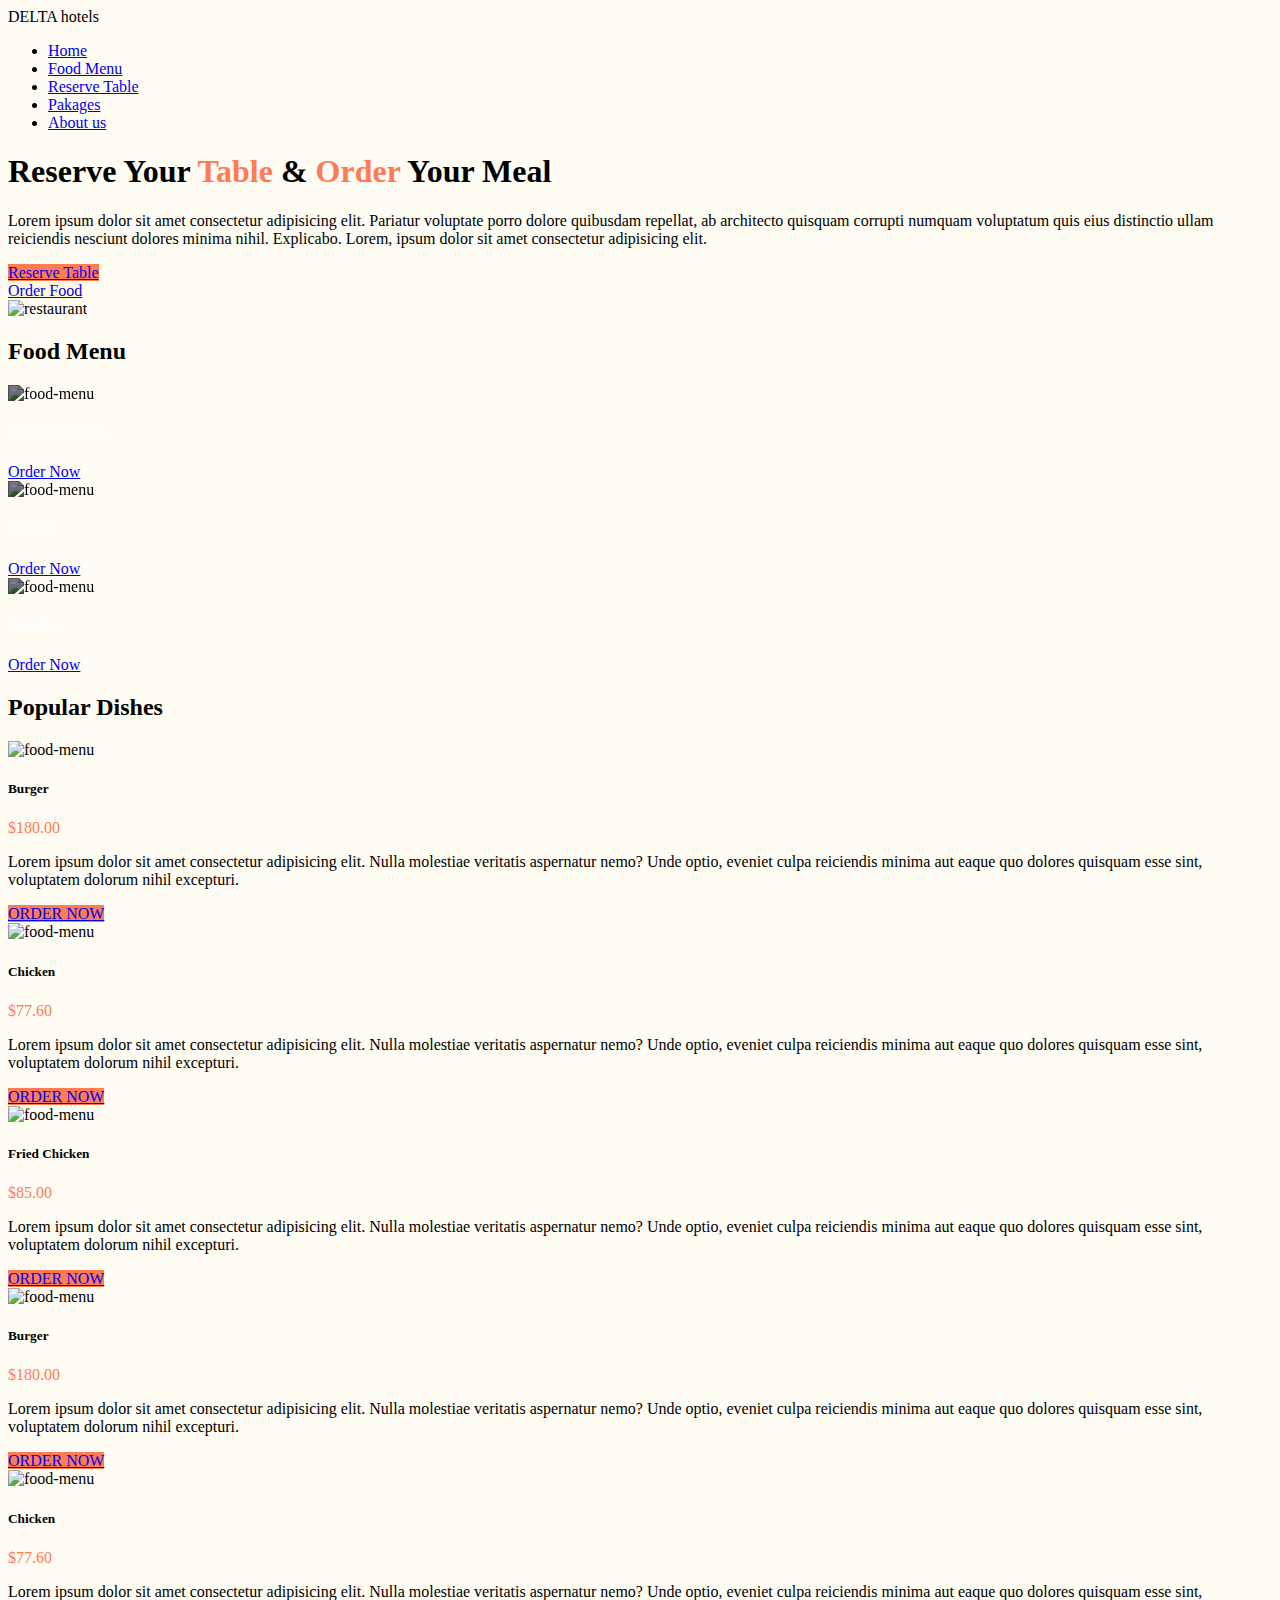
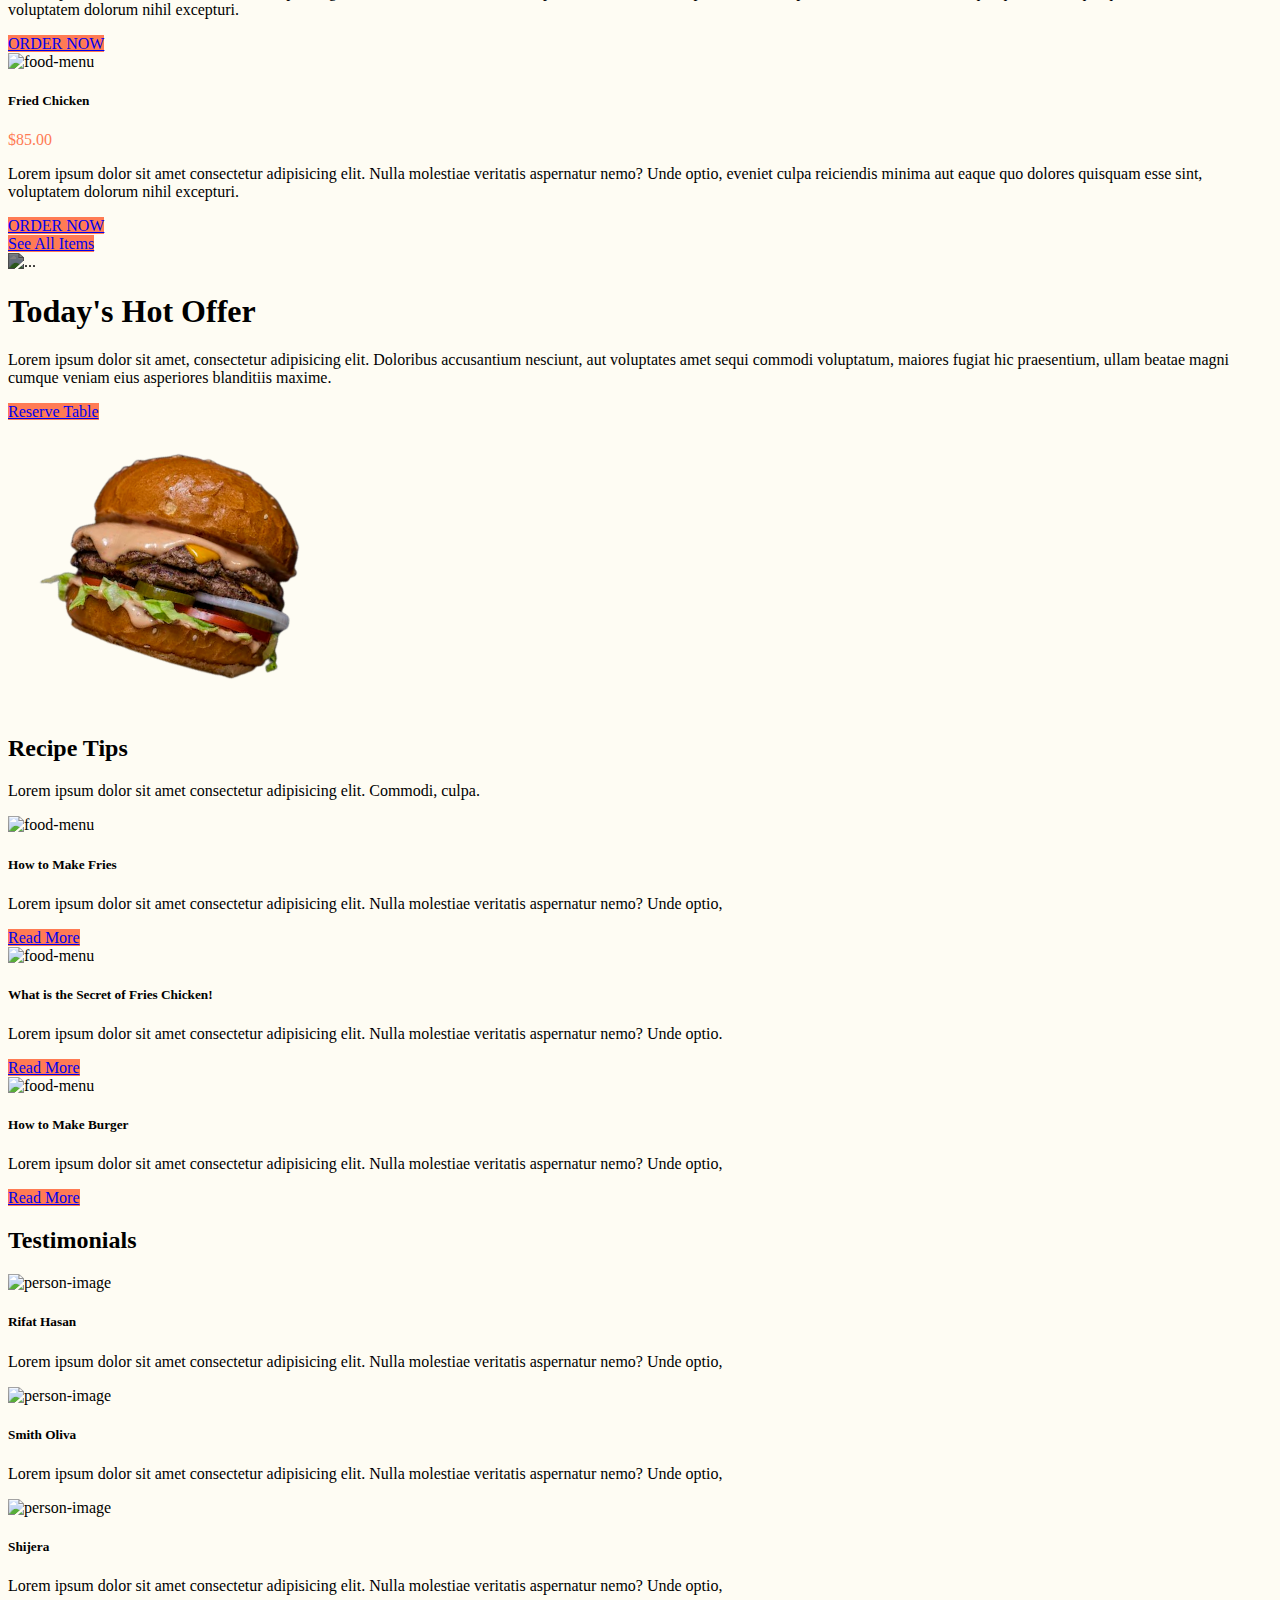
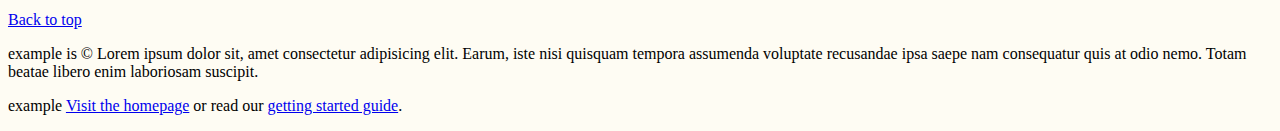
==== index.html @ fbcac727 "completed testimonials" ====
<!DOCTYPE html>
<html lang="en">
  <head>
    <meta charset="utf-8" />
    <meta name="viewport" content="width=device-width, initial-scale=1" />
    <link
      href="https://cdn.jsdelivr.net/npm/bootstrap@5.2.3/dist/css/bootstrap.min.css"
      rel="stylesheet"
      integrity="sha384-rbsA2VBKQhggwzxH7pPCaAqO46MgnOM80zW1RWuH61DGLwZJEdK2Kadq2F9CUG65"
      crossorigin="anonymous"
    />
    <link rel="stylesheet" href="styles.css" />
    <!-- font awesome -->
    <link
      rel="stylesheet"
      href="https://cdnjs.cloudflare.com/ajax/libs/font-awesome/6.2.1/css/all.min.css"
      integrity="sha512-MV7K8+y+gLIBoVD59lQIYicR65iaqukzvf/nwasF0nqhPay5w/9lJmVM2hMDcnK1OnMGCdVK+iQrJ7lzPJQd1w=="
      crossorigin="anonymous"
      referrerpolicy="no-referrer"
    />
    <title>Project01</title>
    <style>
      :root {
        --highlight-color: #ff7b54;
        --star-color: #ffe15d;
        --darker-filter: brightness(0.5);
      }

      .main-photo {
        width: 420px;
        height: 420px;
      }
    </style>
  </head>
  <body style="background: #fefcf3">
    <header class="d-flex flex-wrap justify-content-between py-3 container">
      <a>
        <span class="display-7 py-2 px-3">DELTA hotels</span>
      </a>

      <ul class="nav nav-pills">
        <li class="nav-item">
          <a href="#" class="nav-link text-danger" aria-current="page">Home</a>
        </li>
        <li class="nav-item">
          <a href="#" class="nav-link text-dark">Food Menu</a>
        </li>
        <li class="nav-item">
          <a href="#" class="nav-link text-dark">Reserve Table</a>
        </li>
        <li class="nav-item">
          <a href="#" class="nav-link text-dark">Pakages</a>
        </li>
        <li class="nav-item">
          <a href="#" class="nav-link text-dark">About us</a>
        </li>
      </ul>
    </header>

    <main>
      <!-- Main Screen -->
      <section class="container">
        <div class="row py-lg-5">
          <div class="col-md-6 mx-auto my-auto">
            <h1 class="display-3">
              Reserve Your
              <span style="color: var(--highlight-color)">Table</span> &
              <span style="color: var(--highlight-color)">Order </span>Your Meal
            </h1>
            <p class="lead text-muted">
              Lorem ipsum dolor sit amet consectetur adipisicing elit. Pariatur
              voluptate porro dolore quibusdam repellat, ab architecto quisquam
              corrupti numquam voluptatum quis eius distinctio ullam reiciendis
              nesciunt dolores minima nihil. Explicabo. Lorem, ipsum dolor sit
              amet consectetur adipisicing elit.
            </p>

            <div class="row text-center my-5">
              <div class="col">
                <a
                  href="#"
                  class="btn px-4 py-2 text-white"
                  style="background: var(--highlight-color)"
                  >Reserve Table</a
                >
              </div>
              <div class="col">
                <a
                  href="#"
                  class="btn px-4 py-2"
                  style="background-color: #fff8e1"
                  >Order Food</a
                >
              </div>
            </div>
          </div>
          <div class="col-md-6 my-auto text-center">
            <img
              src="https://images.unsplash.com/photo-1555396273-367ea4eb4db5?ixlib=rb-4.0.3&ixid=MnwxMjA3fDB8MHxwaG90by1wYWdlfHx8fGVufDB8fHx8&auto=format&fit=crop&w=1074&q=80"
              alt="restaurant"
              class="main-photo rounded-circle"
            />
          </div>
        </div>
      </section>

      <!-- Food Menu -->
      <section class="container">
        <h2 class="text-center pb-5">Food Menu</h2>
        <div class="container">
          <div class="row">
            <div class="col-md-4">
              <div class="card">
                <img
                  class="card-img"
                  src="https://images.unsplash.com/photo-1555396273-367ea4eb4db5?ixlib=rb-4.0.3&ixid=MnwxMjA3fDB8MHxwaG90by1wYWdlfHx8fGVufDB8fHx8&auto=format&fit=crop&w=1074&q=80"
                  alt="food-menu"
                  style="filter: var(--darker-filter)"
                />
                <div class="card-body card-img-overlay" style="color: white">
                  <div
                    class="text-wrap d-flex flex-column justify-content-end"
                    style="height: 100%"
                  >
                    <h4 class="card-title">Fried Chicken</h4>
                    <div class="">
                      <a
                        href="#"
                        class="card-link text-decoration-none text-white"
                        >Order Now</a
                      >
                      <i class="fa-solid fa-arrow-right"></i>
                    </div>
                  </div>
                </div>
              </div>
            </div>
            <div class="col-md-4">
              <div class="card">
                <img
                  class="card-img"
                  src="https://images.unsplash.com/photo-1555396273-367ea4eb4db5?ixlib=rb-4.0.3&ixid=MnwxMjA3fDB8MHxwaG90by1wYWdlfHx8fGVufDB8fHx8&auto=format&fit=crop&w=1074&q=80"
                  alt="food-menu"
                  style="filter: var(--darker-filter)"
                />
                <div class="card-body card-img-overlay" style="color: white">
                  <div
                    class="text-wrap d-flex flex-column justify-content-end"
                    style="height: 100%"
                  >
                    <h4 class="card-title">Burger</h4>
                    <div class="">
                      <a
                        href="#"
                        class="card-link text-decoration-none text-white"
                        >Order Now</a
                      >
                      <i class="fa-solid fa-arrow-right"></i>
                    </div>
                  </div>
                </div>
              </div>
            </div>
            <div class="col-md-4">
              <div class="card">
                <img
                  class="card-img bd"
                  src="https://images.unsplash.com/photo-1555396273-367ea4eb4db5?ixlib=rb-4.0.3&ixid=MnwxMjA3fDB8MHxwaG90by1wYWdlfHx8fGVufDB8fHx8&auto=format&fit=crop&w=1074&q=80"
                  alt="food-menu"
                  style="filter: var(--darker-filter)"
                />
                <div class="card-body card-img-overlay" style="color: white">
                  <div
                    class="text-wrap d-flex flex-column justify-content-end"
                    style="height: 100%"
                  >
                    <h4 class="card-title">Noodles</h4>
                    <div class="">
                      <a
                        href="#"
                        class="card-link text-decoration-none text-white"
                        >Order Now</a
                      >
                      <i class="fa-solid fa-arrow-right"></i>
                    </div>
                  </div>
                </div>
              </div>
            </div>
          </div>
        </div>
        <div class="pt-5 text-center">
          <i
            class="fa-regular fa-circle px-1"
            style="color: var(--highlight-color)"
          ></i>
          <i
            class="fa-solid fa-circle px-1"
            style="color: var(--highlight-color)"
          ></i>
          <i
            class="fa-regular fa-circle px-1"
            style="color: var(--highlight-color)"
          ></i>
          <i
            class="fa-regular fa-circle px-1"
            style="color: var(--highlight-color)"
          ></i>
        </div>
      </section>

      <!-- Popular Dishes -->
      <section class="pt-lg-5">
        <h2 class="text-center py-5">Popular Dishes</h2>
        <div class="container">
          <div class="row">
            <div class="col-md-4">
              <div class="card shadow-lg">
                <img
                  class="card-img"
                  src="https://images.unsplash.com/photo-1504674900247-0877df9cc836?ixlib=rb-4.0.3&ixid=MnwxMjA3fDB8MHxwaG90by1wYWdlfHx8fGVufDB8fHx8&auto=format&fit=crop&w=870&q=80"
                  alt="food-menu"
                />
                <div class="card-body card-img-top">
                  <div class="d-flex justify-content-between pb-1">
                    <h5 class="card-title">Burger</h5>
                    <span style="color: var(--highlight-color)">$180.00</span>
                  </div>
                  <p class="card-text">
                    Lorem ipsum dolor sit amet consectetur adipisicing elit.
                    Nulla molestiae veritatis aspernatur nemo? Unde optio,
                    eveniet culpa reiciendis minima aut eaque quo dolores
                    quisquam esse sint, voluptatem dolorum nihil excepturi.
                  </p>
                  <div class="d-grid gap-1">
                    <a
                      href="#"
                      class="btn text-white py-2"
                      style="background: var(--highlight-color)"
                      >ORDER NOW</a
                    >
                  </div>
                </div>
              </div>
            </div>
            <div class="col-md-4">
              <div class="card shadow-lg">
                <img
                  class="card-img"
                  src="https://images.unsplash.com/photo-1504674900247-0877df9cc836?ixlib=rb-4.0.3&ixid=MnwxMjA3fDB8MHxwaG90by1wYWdlfHx8fGVufDB8fHx8&auto=format&fit=crop&w=870&q=80"
                  alt="food-menu"
                />
                <div class="card-body card-img-top">
                  <div class="d-flex justify-content-between pb-1">
                    <h5 class="card-title">Chicken</h5>
                    <span style="color: var(--highlight-color)">$77.60</span>
                  </div>
                  <p class="card-text">
                    Lorem ipsum dolor sit amet consectetur adipisicing elit.
                    Nulla molestiae veritatis aspernatur nemo? Unde optio,
                    eveniet culpa reiciendis minima aut eaque quo dolores
                    quisquam esse sint, voluptatem dolorum nihil excepturi.
                  </p>
                  <div class="d-grid gap-1">
                    <a
                      href="#"
                      class="btn text-white py-2"
                      style="background: var(--highlight-color)"
                      >ORDER NOW</a
                    >
                  </div>
                </div>
              </div>
            </div>
            <div class="col-md-4">
              <div class="card shadow-lg">
                <img
                  class="card-img"
                  src="https://images.unsplash.com/photo-1504674900247-0877df9cc836?ixlib=rb-4.0.3&ixid=MnwxMjA3fDB8MHxwaG90by1wYWdlfHx8fGVufDB8fHx8&auto=format&fit=crop&w=870&q=80"
                  alt="food-menu"
                />
                <div class="card-body card-img-top">
                  <div class="d-flex justify-content-between pb-1">
                    <h5 class="card-title">Fried Chicken</h5>
                    <span style="color: var(--highlight-color)">$85.00</span>
                  </div>
                  <p class="card-text">
                    Lorem ipsum dolor sit amet consectetur adipisicing elit.
                    Nulla molestiae veritatis aspernatur nemo? Unde optio,
                    eveniet culpa reiciendis minima aut eaque quo dolores
                    quisquam esse sint, voluptatem dolorum nihil excepturi.
                  </p>
                  <div class="d-grid gap-1">
                    <a
                      href="#"
                      class="btn text-white py-2"
                      style="background: var(--highlight-color)"
                      >ORDER NOW</a
                    >
                  </div>
                </div>
              </div>
            </div>
          </div>

          <div class="row pt-4">
            <div class="col-md-4">
              <div class="card shadow-lg">
                <img
                  class="card-img"
                  src="https://images.unsplash.com/photo-1504674900247-0877df9cc836?ixlib=rb-4.0.3&ixid=MnwxMjA3fDB8MHxwaG90by1wYWdlfHx8fGVufDB8fHx8&auto=format&fit=crop&w=870&q=80"
                  alt="food-menu"
                />
                <div class="card-body card-img-top">
                  <div class="d-flex justify-content-between pb-1">
                    <h5 class="card-title">Burger</h5>
                    <span style="color: var(--highlight-color)">$180.00</span>
                  </div>
                  <p class="card-text">
                    Lorem ipsum dolor sit amet consectetur adipisicing elit.
                    Nulla molestiae veritatis aspernatur nemo? Unde optio,
                    eveniet culpa reiciendis minima aut eaque quo dolores
                    quisquam esse sint, voluptatem dolorum nihil excepturi.
                  </p>
                  <div class="d-grid gap-1">
                    <a
                      href="#"
                      class="btn text-white py-2"
                      style="background: var(--highlight-color)"
                      >ORDER NOW</a
                    >
                  </div>
                </div>
              </div>
            </div>
            <div class="col-md-4">
              <div class="card shadow-lg">
                <img
                  class="card-img"
                  src="https://images.unsplash.com/photo-1504674900247-0877df9cc836?ixlib=rb-4.0.3&ixid=MnwxMjA3fDB8MHxwaG90by1wYWdlfHx8fGVufDB8fHx8&auto=format&fit=crop&w=870&q=80"
                  alt="food-menu"
                />
                <div class="card-body card-img-top">
                  <div class="d-flex justify-content-between pb-1">
                    <h5 class="card-title">Chicken</h5>
                    <span style="color: var(--highlight-color)">$77.60</span>
                  </div>
                  <p class="card-text">
                    Lorem ipsum dolor sit amet consectetur adipisicing elit.
                    Nulla molestiae veritatis aspernatur nemo? Unde optio,
                    eveniet culpa reiciendis minima aut eaque quo dolores
                    quisquam esse sint, voluptatem dolorum nihil excepturi.
                  </p>
                  <div class="d-grid gap-1">
                    <a
                      href="#"
                      class="btn text-white py-2"
                      style="background: var(--highlight-color)"
                      >ORDER NOW</a
                    >
                  </div>
                </div>
              </div>
            </div>
            <div class="col-md-4">
              <div class="card shadow-lg">
                <img
                  class="card-img bd"
                  src="https://images.unsplash.com/photo-1504674900247-0877df9cc836?ixlib=rb-4.0.3&ixid=MnwxMjA3fDB8MHxwaG90by1wYWdlfHx8fGVufDB8fHx8&auto=format&fit=crop&w=870&q=80"
                  alt="food-menu"
                />
                <div class="card-body card-img-top">
                  <div class="d-flex justify-content-between pb-1">
                    <h5 class="card-title">Fried Chicken</h5>
                    <span style="color: var(--highlight-color)">$85.00</span>
                  </div>
                  <p class="card-text">
                    Lorem ipsum dolor sit amet consectetur adipisicing elit.
                    Nulla molestiae veritatis aspernatur nemo? Unde optio,
                    eveniet culpa reiciendis minima aut eaque quo dolores
                    quisquam esse sint, voluptatem dolorum nihil excepturi.
                  </p>
                  <div class="d-grid gap-1">
                    <a
                      href="#"
                      class="btn text-white py-2"
                      style="background: var(--highlight-color)"
                      >ORDER NOW</a
                    >
                  </div>
                </div>
              </div>
            </div>
          </div>
        </div>
        <div class="row py-5 text-center">
          <div class="col-md-12">
            <a
              href="#"
              class="btn px-5 py-3 text-white"
              style="background: var(--highlight-color)"
              >See All Items</a
            >
          </div>
        </div>
      </section>

      <!-- Today's Hot Offer -->
      <section>
        <div class="card">
          <img
            src="https://images.unsplash.com/photo-1552566626-52f8b828add9?ixlib=rb-4.0.3&ixid=MnwxMjA3fDB8MHxwaG90by1wYWdlfHx8fGVufDB8fHx8&auto=format&fit=crop&w=870&q=80"
            class="img-fluid"
            alt="..."
            style="width: 100%; height: 330px; filter: var(--darker-filter)"
          />
          <div class="container card-body card-img-overlay text-white">
            <div class="row">
              <div class="col-md-5 my-auto">
                <h1>Today's Hot Offer</h1>
                <p>
                  Lorem ipsum dolor sit amet, consectetur adipisicing elit.
                  Doloribus accusantium nesciunt, aut voluptates amet sequi
                  commodi voluptatum, maiores fugiat hic praesentium, ullam
                  beatae magni cumque veniam eius asperiores blanditiis maxime.
                </p>
                <a
                  href="#"
                  class="btn px-4 py-2 text-white"
                  style="background: var(--highlight-color)"
                  >Reserve Table</a
                >
              </div>
              <div class="col-md-4 offset-3 text-center my-auto">
                <img
                  src="burger.png"
                  alt="burger images"
                  style="transform: rotate(0.05turn); width: 350px"
                />
              </div>
            </div>
          </div>
        </div>
      </section>

      <!-- Recie Tips -->
      <section class="pt-5">
        <div class="text-center pb-2">
          <h2>Recipe Tips</h2>
          <p>
            Lorem ipsum dolor sit amet consectetur adipisicing elit. Commodi,
            culpa.
          </p>
        </div>
        <div class="container">
          <div class="row">
            <div class="col-md-4">
              <div class="card shadow-lg">
                <img
                  class="card-img"
                  src="https://images.unsplash.com/photo-1504674900247-0877df9cc836?ixlib=rb-4.0.3&ixid=MnwxMjA3fDB8MHxwaG90by1wYWdlfHx8fGVufDB8fHx8&auto=format&fit=crop&w=870&q=80"
                  alt="food-menu"
                />
                <div class="card-body card-img-top">
                  <div class="pb-1">
                    <h5 class="card-title">How to Make Fries</h5>
                  </div>
                  <p class="card-text">
                    Lorem ipsum dolor sit amet consectetur adipisicing elit.
                    Nulla molestiae veritatis aspernatur nemo? Unde optio,
                  </p>
                  <div>
                    <a
                      href="#"
                      class="btn text-white px-4 py-2"
                      style="background: var(--highlight-color)"
                      >Read More</a
                    >
                  </div>
                </div>
              </div>
            </div>
            <div class="col-md-4">
              <div class="card shadow-lg">
                <img
                  class="card-img"
                  src="https://images.unsplash.com/photo-1504674900247-0877df9cc836?ixlib=rb-4.0.3&ixid=MnwxMjA3fDB8MHxwaG90by1wYWdlfHx8fGVufDB8fHx8&auto=format&fit=crop&w=870&q=80"
                  alt="food-menu"
                />
                <div class="card-body card-img-top">
                  <div class="pb-1">
                    <h5 class="card-title">
                      What is the Secret of Fries Chicken!
                    </h5>
                  </div>
                  <p class="card-text">
                    Lorem ipsum dolor sit amet consectetur adipisicing elit.
                    Nulla molestiae veritatis aspernatur nemo? Unde optio.
                  </p>
                  <div class="">
                    <a
                      href="#"
                      class="btn text-white px-4 py-2"
                      style="background: var(--highlight-color)"
                      >Read More</a
                    >
                  </div>
                </div>
              </div>
            </div>
            <div class="col-md-4">
              <div class="card shadow-lg">
                <img
                  class="card-img"
                  src="https://images.unsplash.com/photo-1504674900247-0877df9cc836?ixlib=rb-4.0.3&ixid=MnwxMjA3fDB8MHxwaG90by1wYWdlfHx8fGVufDB8fHx8&auto=format&fit=crop&w=870&q=80"
                  alt="food-menu"
                />
                <div class="card-body card-img-top">
                  <div class="pb-1">
                    <h5 class="card-title">How to Make Burger</h5>
                  </div>
                  <p class="card-text">
                    Lorem ipsum dolor sit amet consectetur adipisicing elit.
                    Nulla molestiae veritatis aspernatur nemo? Unde optio,
                  </p>
                  <div class="">
                    <a
                      href="#"
                      class="btn text-white px-4 py-2"
                      style="background: var(--highlight-color)"
                      >Read More</a
                    >
                  </div>
                </div>
              </div>
            </div>
          </div>
        </div>
        <div class="p-5 text-center">
          <i
            class="fa-regular fa-circle px-1"
            style="color: var(--highlight-color)"
          ></i>
          <i
            class="fa-solid fa-circle px-1"
            style="color: var(--highlight-color)"
          ></i>
          <i
            class="fa-regular fa-circle px-1"
            style="color: var(--highlight-color)"
          ></i>
        </div>
      </section>

      <!-- Testimonials -->
      <section class="text-center pt-5">
        <div class="pb-3">
          <h2>Testimonials</h2>
        </div>
        <div class="container">
          <div class="row">
            <div class="col-md-4">
              <div class="card shadow-lg">
                <img
                  class="card-img"
                  src="https://images.unsplash.com/photo-1438761681033-6461ffad8d80?ixlib=rb-4.0.3&ixid=MnwxMjA3fDB8MHxwaG90by1wYWdlfHx8fGVufDB8fHx8&auto=format&fit=crop&w=1170&q=80"
                  alt="person-image"
                />
                <div class="card-body card-img-top">
                  <div class="pb-1">
                    <h5 class="card-title">Rifat Hasan</h5>
                  </div>
                  <p class="card-text">
                    Lorem ipsum dolor sit amet consectetur adipisicing elit.
                    Nulla molestiae veritatis aspernatur nemo? Unde optio,
                  </p>
                  <div style="color: var(--star-color)">
                    <i class="fa-sharp fa-solid fa-star"></i>
                    <i class="fa-sharp fa-solid fa-star"></i>
                    <i class="fa-sharp fa-solid fa-star"></i>
                    <i class="fa-sharp fa-solid fa-star"></i>
                    <i class="fa-sharp fa-solid fa-star"></i>
                  </div>
                </div>
              </div>
            </div>
            <div class="col-md-4">
              <div class="card shadow-lg">
                <img
                  class="card-img"
                  src="https://images.unsplash.com/photo-1438761681033-6461ffad8d80?ixlib=rb-4.0.3&ixid=MnwxMjA3fDB8MHxwaG90by1wYWdlfHx8fGVufDB8fHx8&auto=format&fit=crop&w=1170&q=80"
                  alt="person-image"
                />
                <div class="card-body card-img-top">
                  <div class="pb-1">
                    <h5 class="card-title">Smith Oliva</h5>
                  </div>
                  <p class="card-text">
                    Lorem ipsum dolor sit amet consectetur adipisicing elit.
                    Nulla molestiae veritatis aspernatur nemo? Unde optio,
                  </p>
                  <div style="color: var(--star-color)">
                    <i class="fa-sharp fa-solid fa-star"></i>
                    <i class="fa-sharp fa-solid fa-star"></i>
                    <i class="fa-sharp fa-solid fa-star"></i>
                    <i class="fa-sharp fa-solid fa-star"></i>
                    <i class="fa-sharp fa-solid fa-star"></i>
                  </div>
                </div>
              </div>
            </div>
            <div class="col-md-4">
              <div class="card shadow-lg">
                <img
                  class="card-img"
                  src="https://images.unsplash.com/photo-1438761681033-6461ffad8d80?ixlib=rb-4.0.3&ixid=MnwxMjA3fDB8MHxwaG90by1wYWdlfHx8fGVufDB8fHx8&auto=format&fit=crop&w=1170&q=80"
                  alt="person-image"
                />
                <div class="card-body card-img-top">
                  <div class="pb-1">
                    <h5 class="card-title">Shijera</h5>
                  </div>
                  <p class="card-text">
                    Lorem ipsum dolor sit amet consectetur adipisicing elit.
                    Nulla molestiae veritatis aspernatur nemo? Unde optio,
                  </p>
                  <div style="color: var(--star-color)">
                    <i class="fa-sharp fa-solid fa-star"></i>
                    <i class="fa-sharp fa-solid fa-star"></i>
                    <i class="fa-sharp fa-solid fa-star"></i>
                    <i class="fa-sharp fa-solid fa-star"></i>
                    <i class="fa-sharp fa-solid fa-star"></i>
                  </div>
                </div>
              </div>
            </div>
          </div>
        </div>
        <div class="p-5 text-center">
          <i
            class="fa-regular fa-circle px-1"
            style="color: var(--highlight-color)"
          ></i>
          <i
            class="fa-solid fa-circle px-1"
            style="color: var(--highlight-color)"
          ></i>
          <i
            class="fa-regular fa-circle px-1"
            style="color: var(--highlight-color)"
          ></i>
        </div>
      </section>
    </main>

    <footer class="text-muted py-5 bg-white">
      <div class="container">
        <p class="float-end mb-1">
          <a href="#">Back to top</a>
        </p>
        <p class="mb-1">
          example is &copy; Lorem ipsum dolor sit, amet consectetur adipisicing
          elit. Earum, iste nisi quisquam tempora assumenda voluptate recusandae
          ipsa saepe nam consequatur quis at odio nemo. Totam beatae libero enim
          laboriosam suscipit.
        </p>
        <p class="mb-0">
          example <a href="/">Visit the homepage</a> or read our
          <a href="/docs/5.3/getting-started/introduction/"
            >getting started guide</a
          >.
        </p>
      </div>
    </footer>
    <!-- bootstrap(JS) -->
    <script
      src="https://cdn.jsdelivr.net/npm/bootstrap@5.2.3/dist/js/bootstrap.bundle.min.js"
      integrity="sha384-kenU1KFdBIe4zVF0s0G1M5b4hcpxyD9F7jL+jjXkk+Q2h455rYXK/7HAuoJl+0I4"
      crossorigin="anonymous"
    ></script>
  </body>
</html>
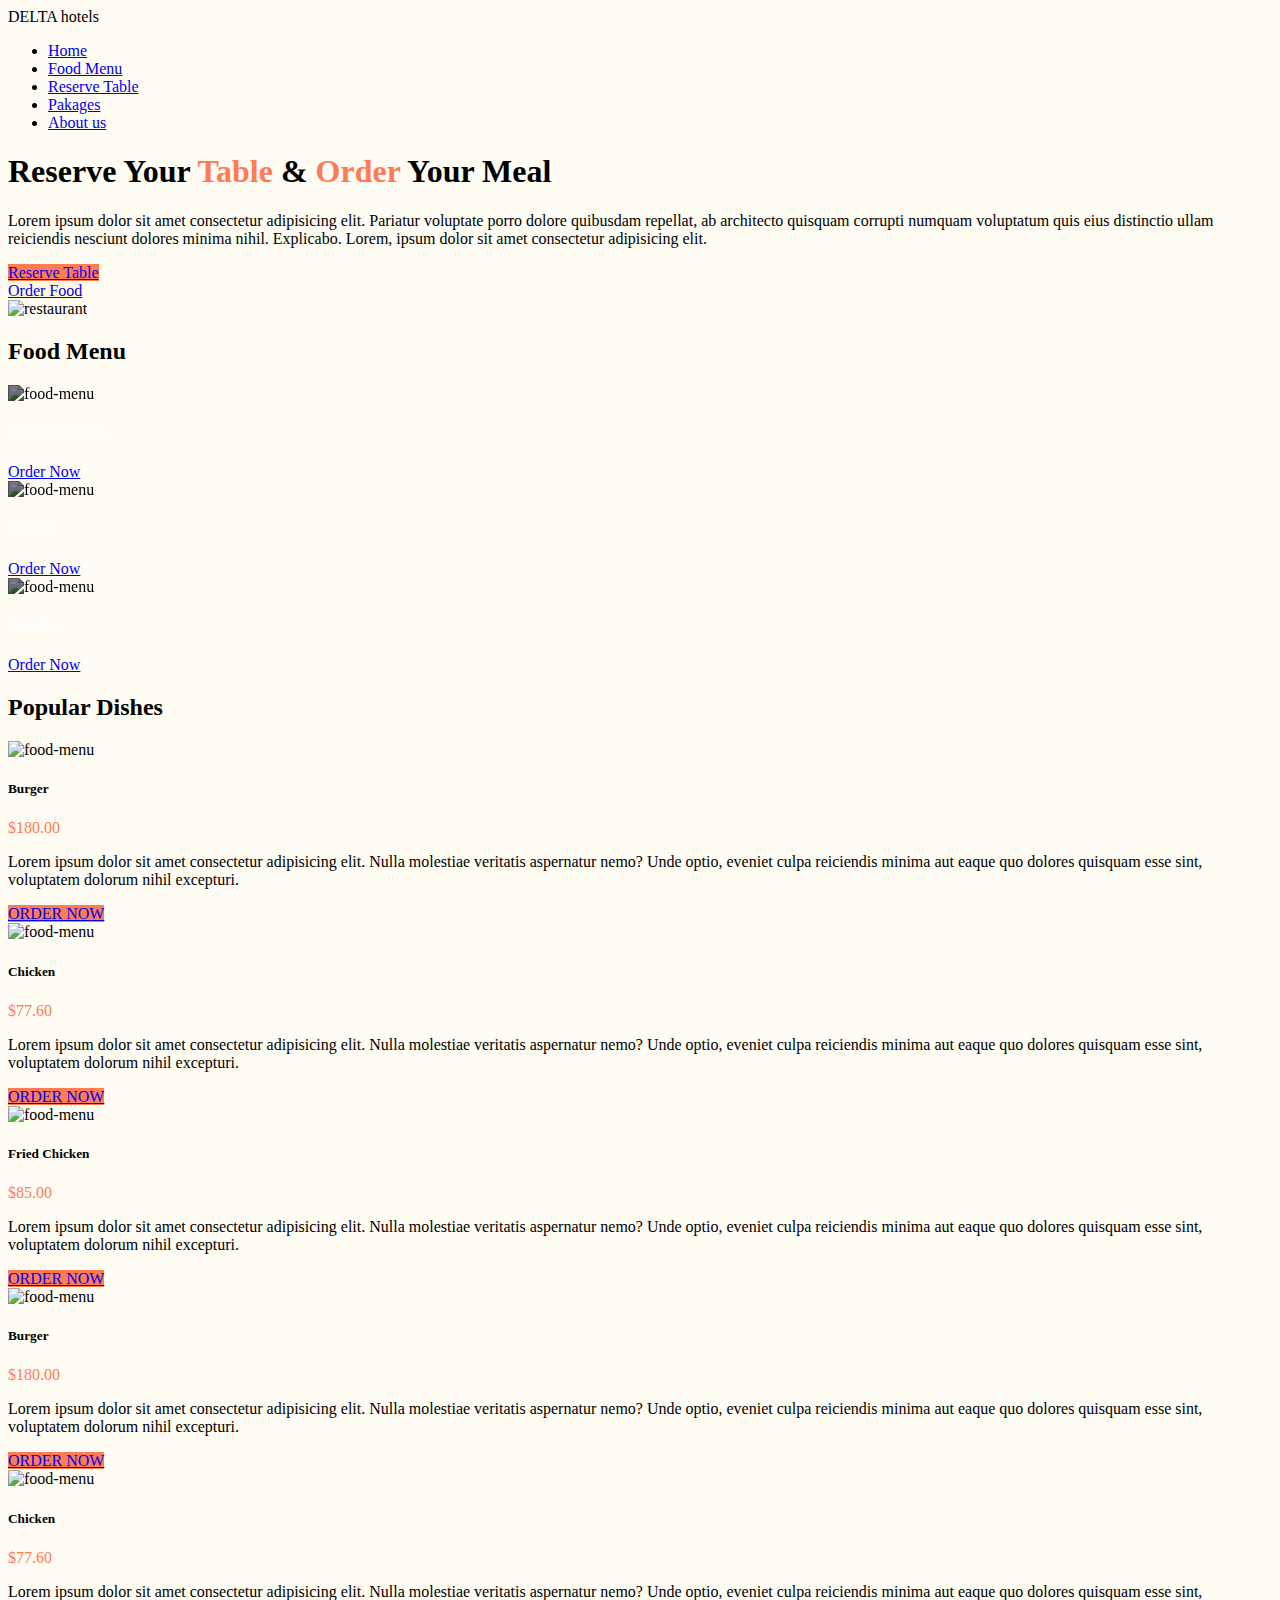
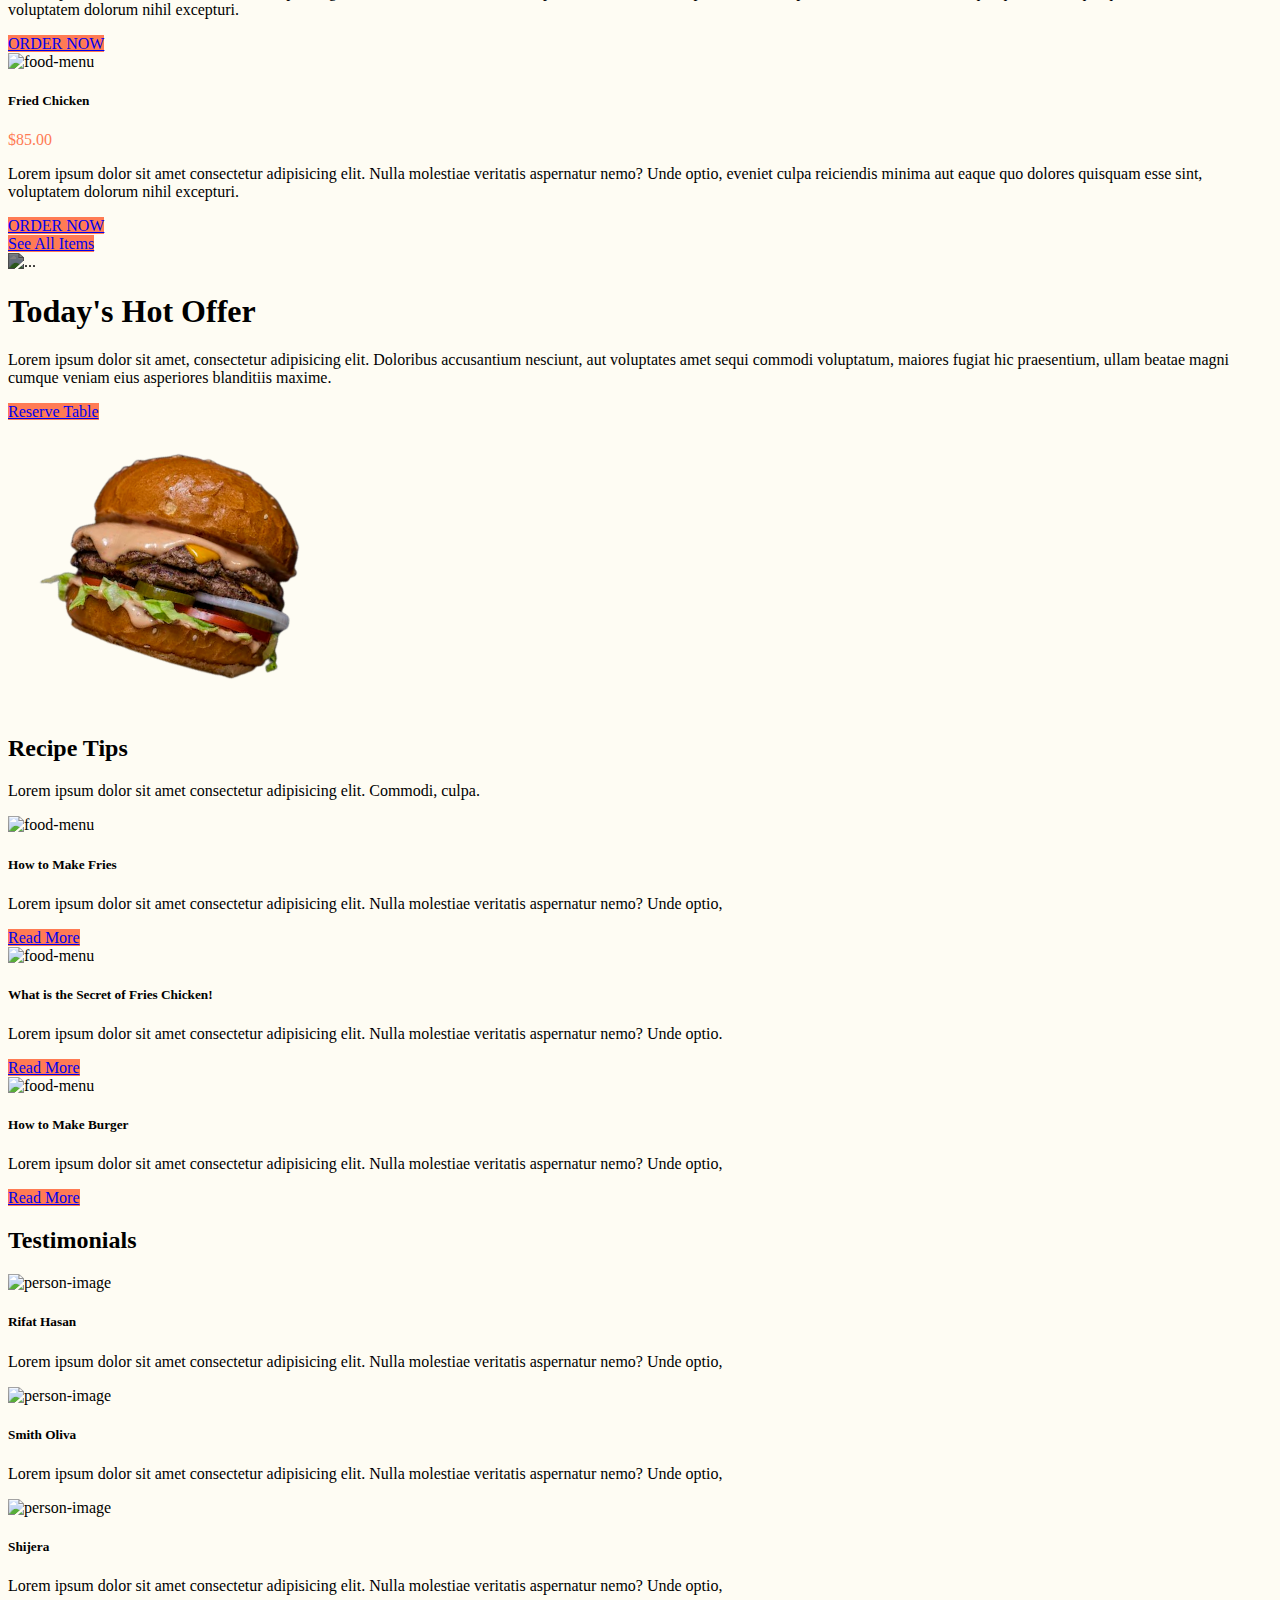
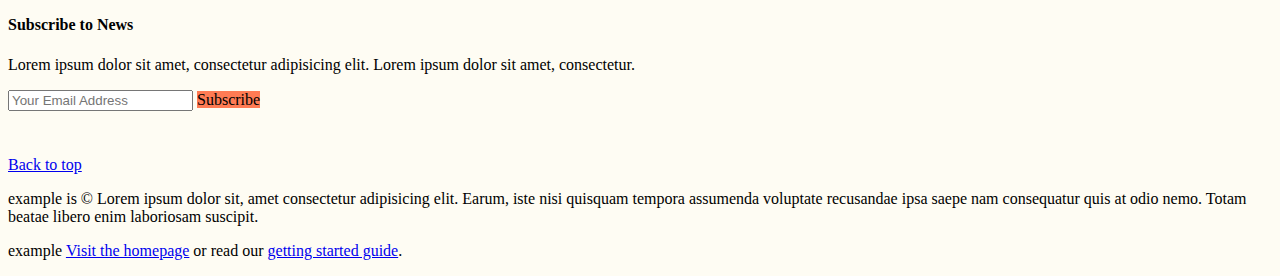
==== commit b72489e0: "add subscribe to news section" ====
--- a/index.html
+++ b/index.html
@@ -651,6 +651,36 @@
           ></i>
         </div>
       </section>
+
+      <!-- Subscribe to News -->
+      <section class="container pb-5">
+        <div class="row">
+          <div class="col-md-5 offset-1 m-auto">
+            <h4>Subscribe to News</h4>
+            <p>
+              Lorem ipsum dolor sit amet, consectetur adipisicing elit. Lorem
+              ipsum dolor sit amet, consectetur.
+            </p>
+          </div>
+          <div class="col-md-5 offset-1 m-auto">
+            <div class="input-group mb-3" style="height: 50px">
+              <input
+                type="text"
+                class="form-control"
+                placeholder="Your Email Address"
+                aria-label="Your Email Address"
+                aria-describedby="basic-addon2"
+              />
+              <span
+                class="input-group-text p-3 text-white"
+                id="basic-addon2"
+                style="background: var(--highlight-color)"
+                >Subscribe</span
+              >
+            </div>
+          </div>
+        </div>
+      </section>
     </main>
 
     <footer class="text-muted py-5 bg-white">
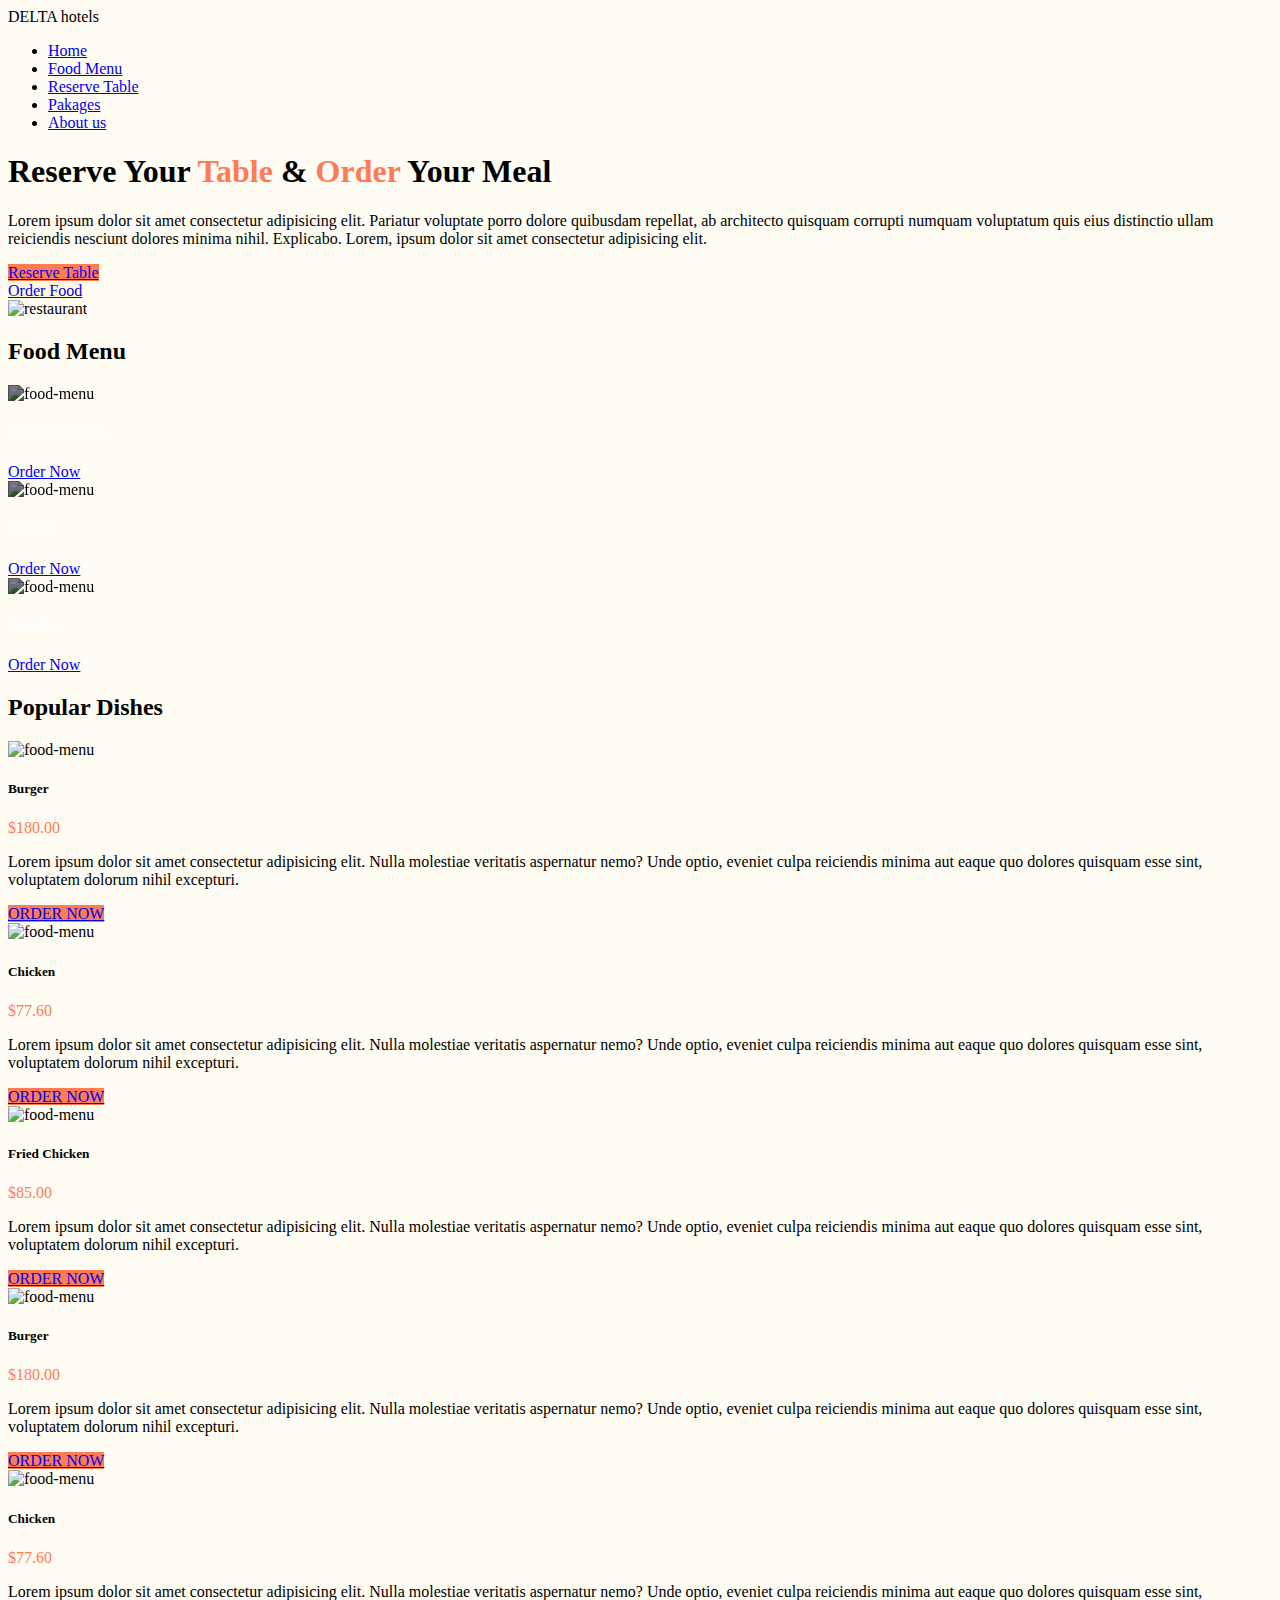
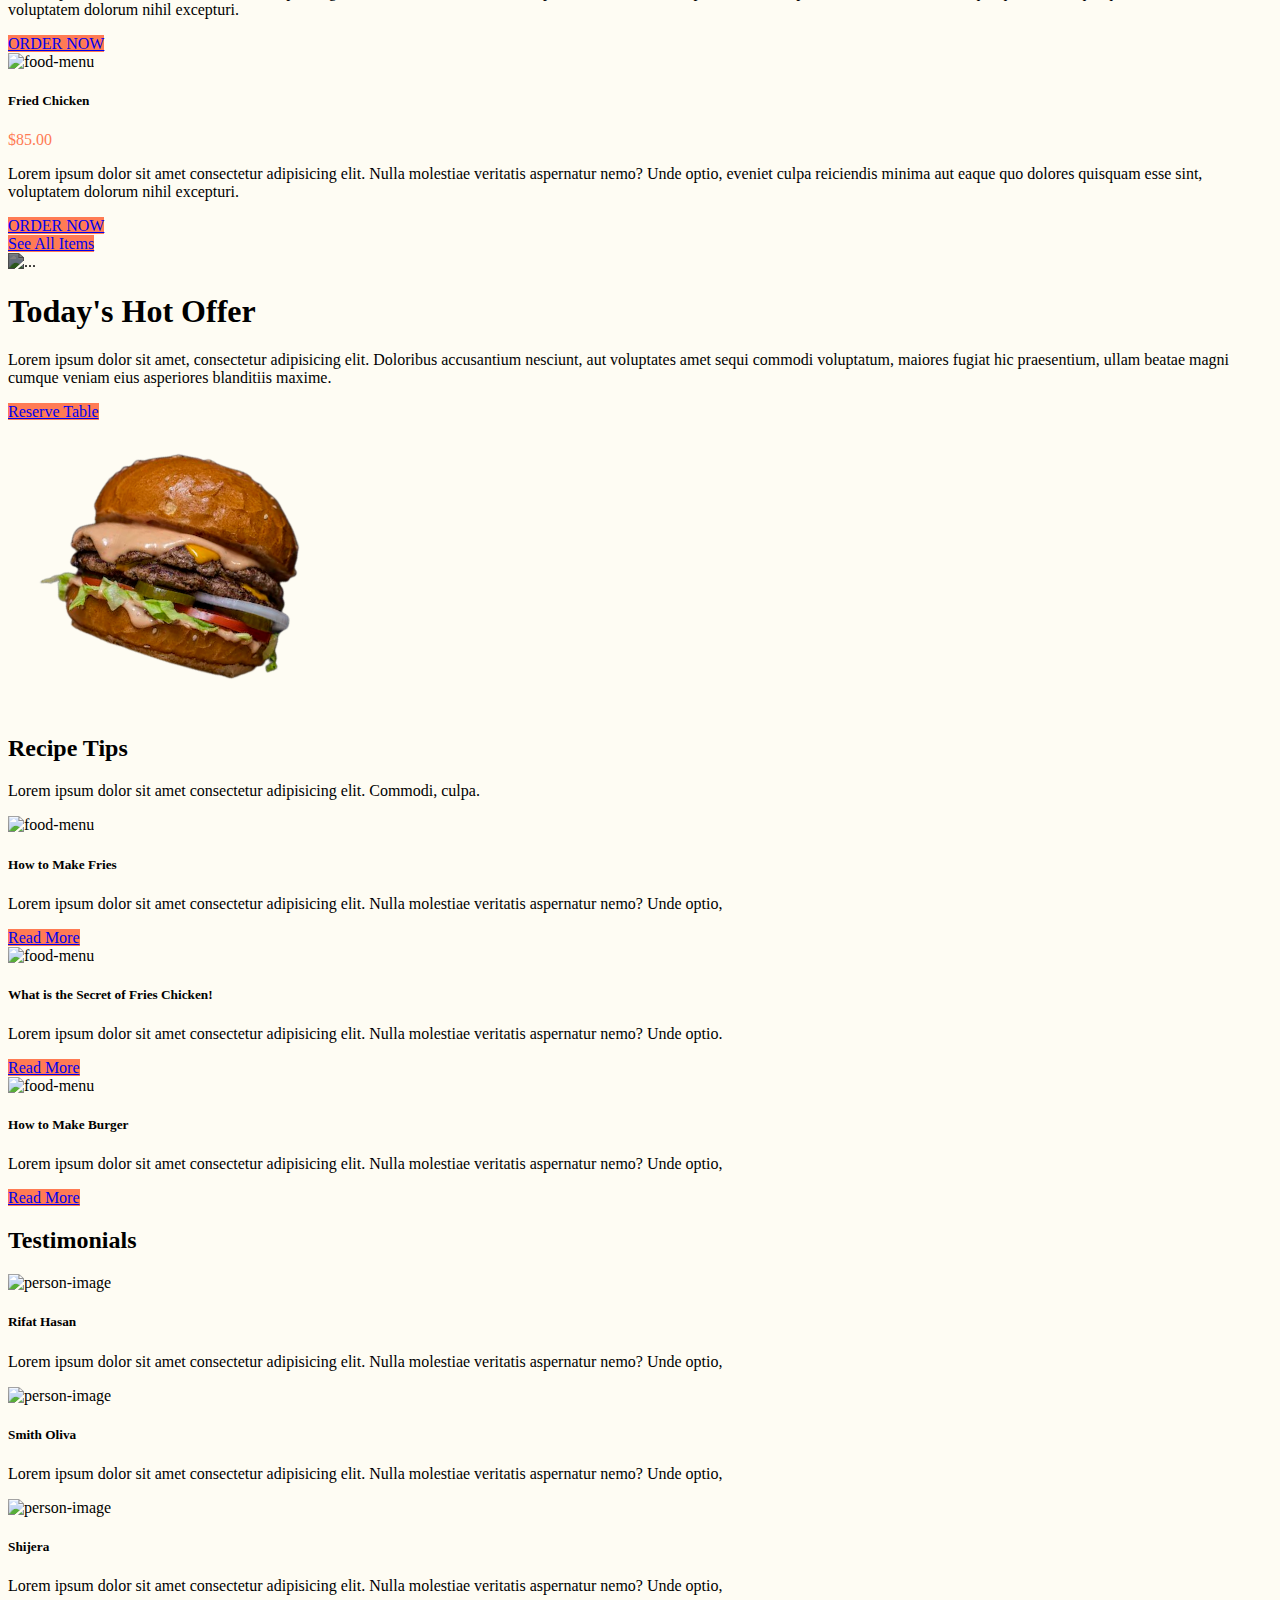
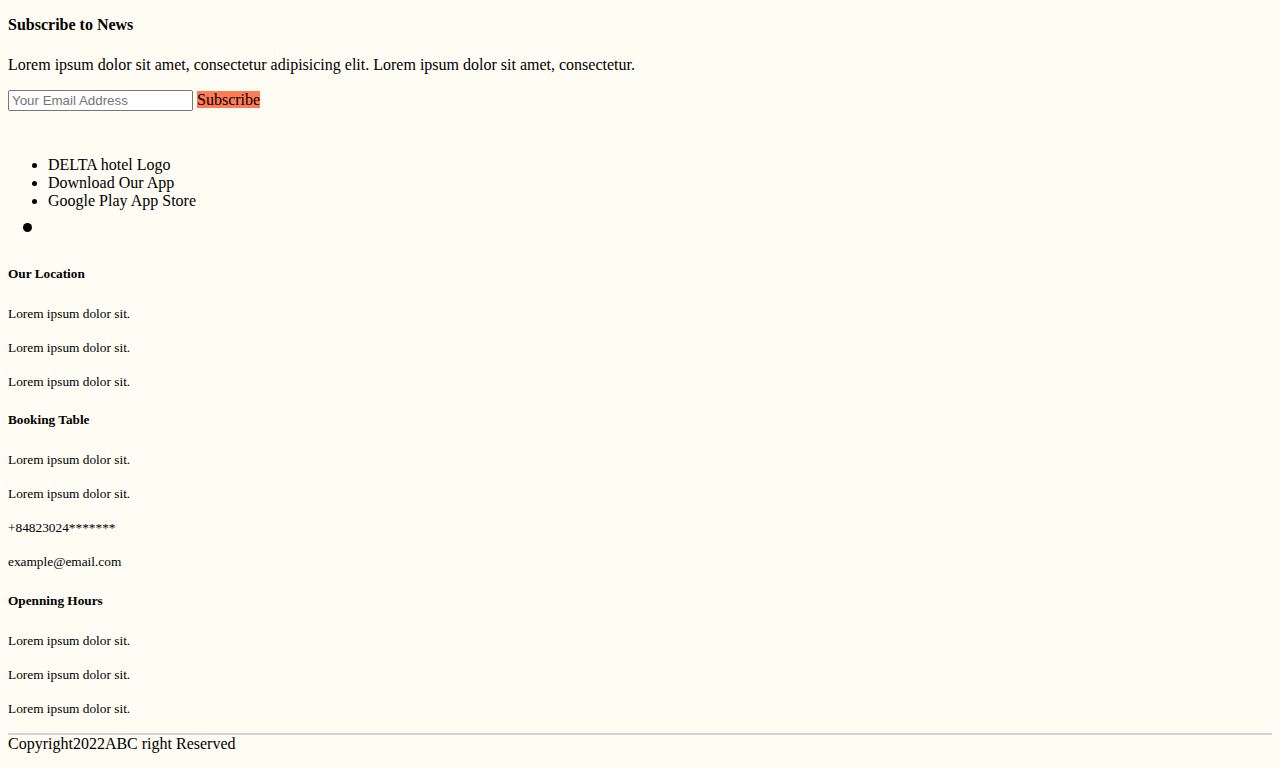
==== commit 527f413a: "add footer" ====
--- a/index.html
+++ b/index.html
@@ -683,25 +683,51 @@
       </section>
     </main>
 
-    <footer class="text-muted py-5 bg-white">
+    <!-- Footer -->
+
+    <footer class="text-muted pt-5 bg-white">
       <div class="container">
-        <p class="float-end mb-1">
-          <a href="#">Back to top</a>
-        </p>
-        <p class="mb-1">
-          example is &copy; Lorem ipsum dolor sit, amet consectetur adipisicing
-          elit. Earum, iste nisi quisquam tempora assumenda voluptate recusandae
-          ipsa saepe nam consequatur quis at odio nemo. Totam beatae libero enim
-          laboriosam suscipit.
-        </p>
-        <p class="mb-0">
-          example <a href="/">Visit the homepage</a> or read our
-          <a href="/docs/5.3/getting-started/introduction/"
-            >getting started guide</a
-          >.
-        </p>
+        <div class="row">
+          <div class="col-md-5 offset-1">
+            <ul class="list-inline">
+              <li class="py-1">DELTA hotel Logo</li>
+              <li class="py-1">Download Our App</li>
+              <li class="py-1">
+                <span>Google Play</span>
+                <span>App Store</span>
+              </li>
+              <li class="py-1" style="font-size: 30px">
+                <i class="fa-brands fa-square-facebook"></i>
+                <i class="fa-brands fa-linkedin"></i>
+                <i class="fa-brands fa-square-instagram"></i>
+                <i class="fa-brands fa-square-twitter"></i>
+              </li>
+            </ul>
+          </div>
+          <div class="col-md-2">
+            <h5>Our Location</h5>
+            <p><small>Lorem ipsum dolor sit.</small></p>
+            <p><small>Lorem ipsum dolor sit.</small></p>
+            <p><small>Lorem ipsum dolor sit.</small></p>
+          </div>
+          <div class="col-md-2">
+            <h5>Booking Table</h5>
+            <p><small>Lorem ipsum dolor sit.</small></p>
+            <p><small>Lorem ipsum dolor sit.</small></p>
+            <p><small>+84823024*******</small></p>
+            <p><small>example@email.com</small></p>
+          </div>
+          <div class="col-md-2">
+            <h5>Openning Hours</h5>
+            <p><small>Lorem ipsum dolor sit.</small></p>
+            <p><small>Lorem ipsum dolor sit.</small></p>
+            <p><small>Lorem ipsum dolor sit.</small></p>
+          </div>
+        </div>
+        <p class="py-3 text-center" style="border-top: 2px solid lightgray;">Copyright2022ABC right Reserved</p>
       </div>
-    </footer>
+    <footer>
+
     <!-- bootstrap(JS) -->
     <script
       src="https://cdn.jsdelivr.net/npm/bootstrap@5.2.3/dist/js/bootstrap.bundle.min.js"
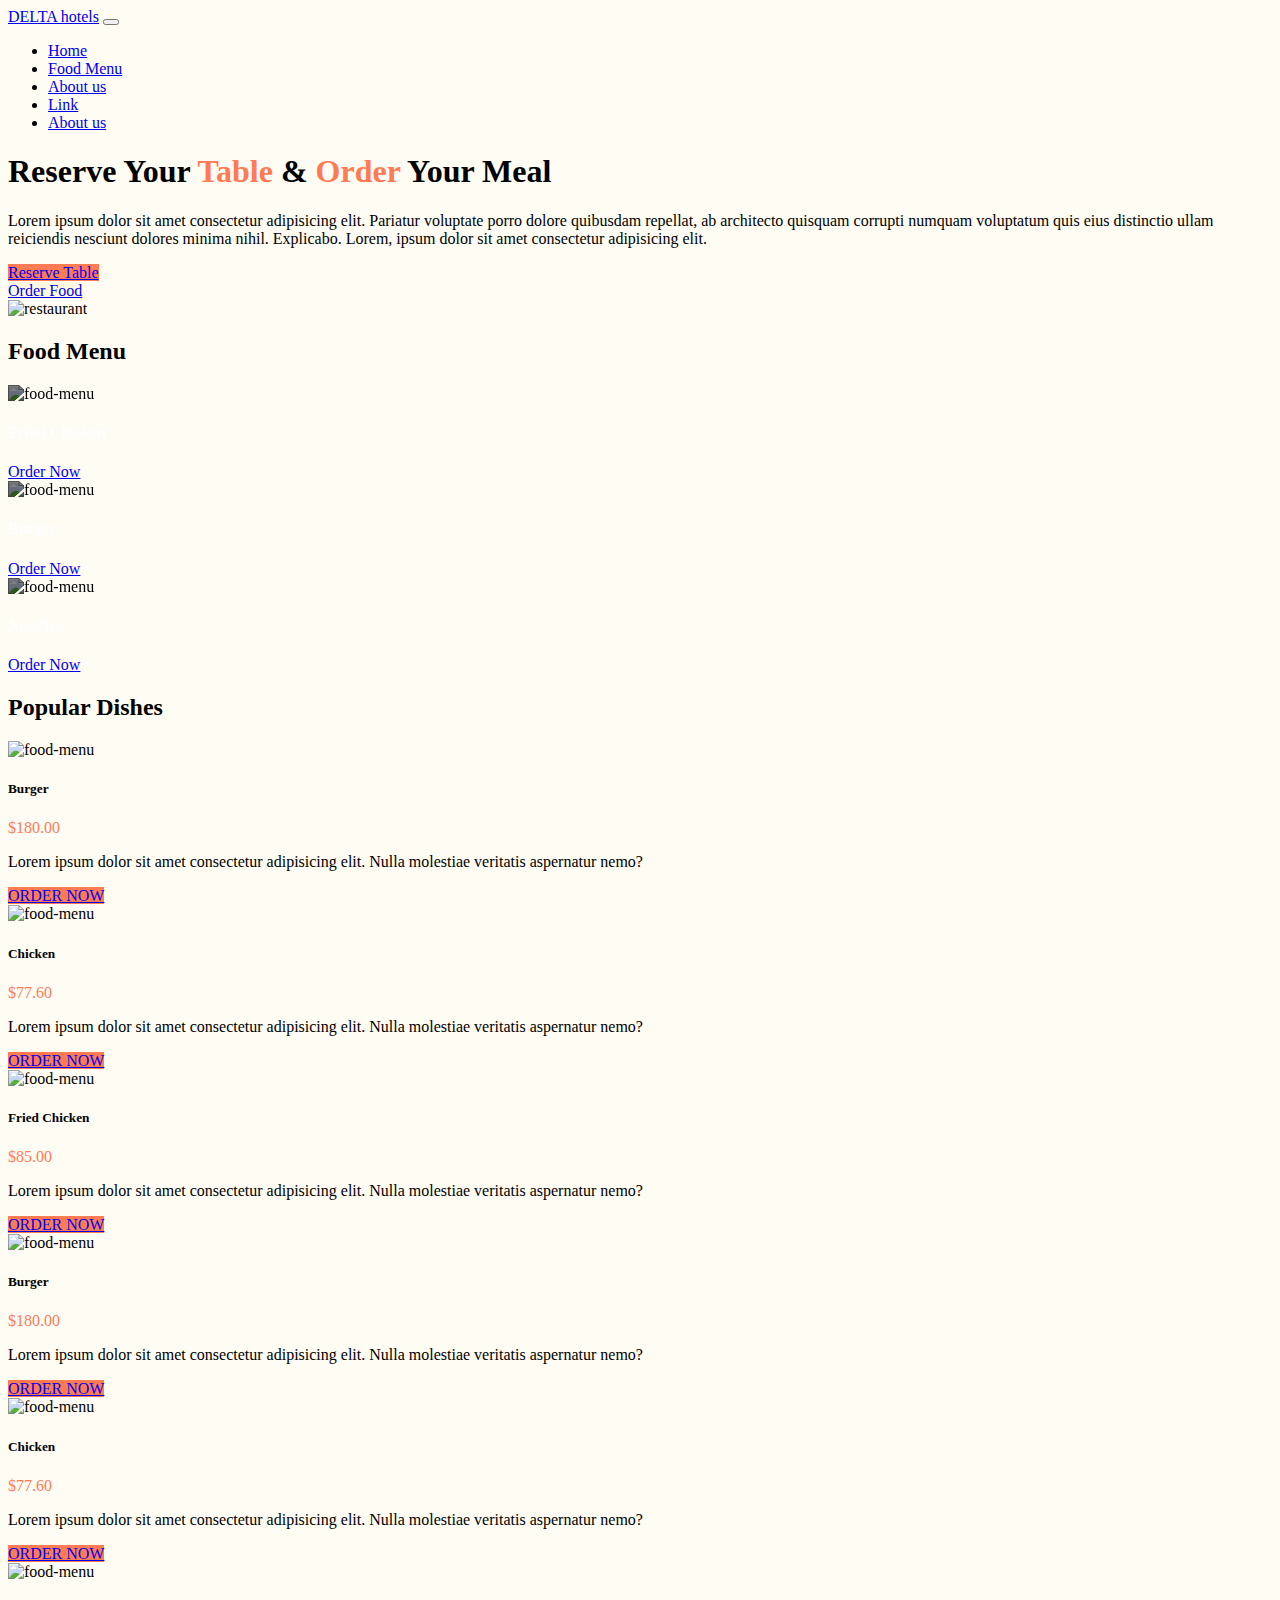
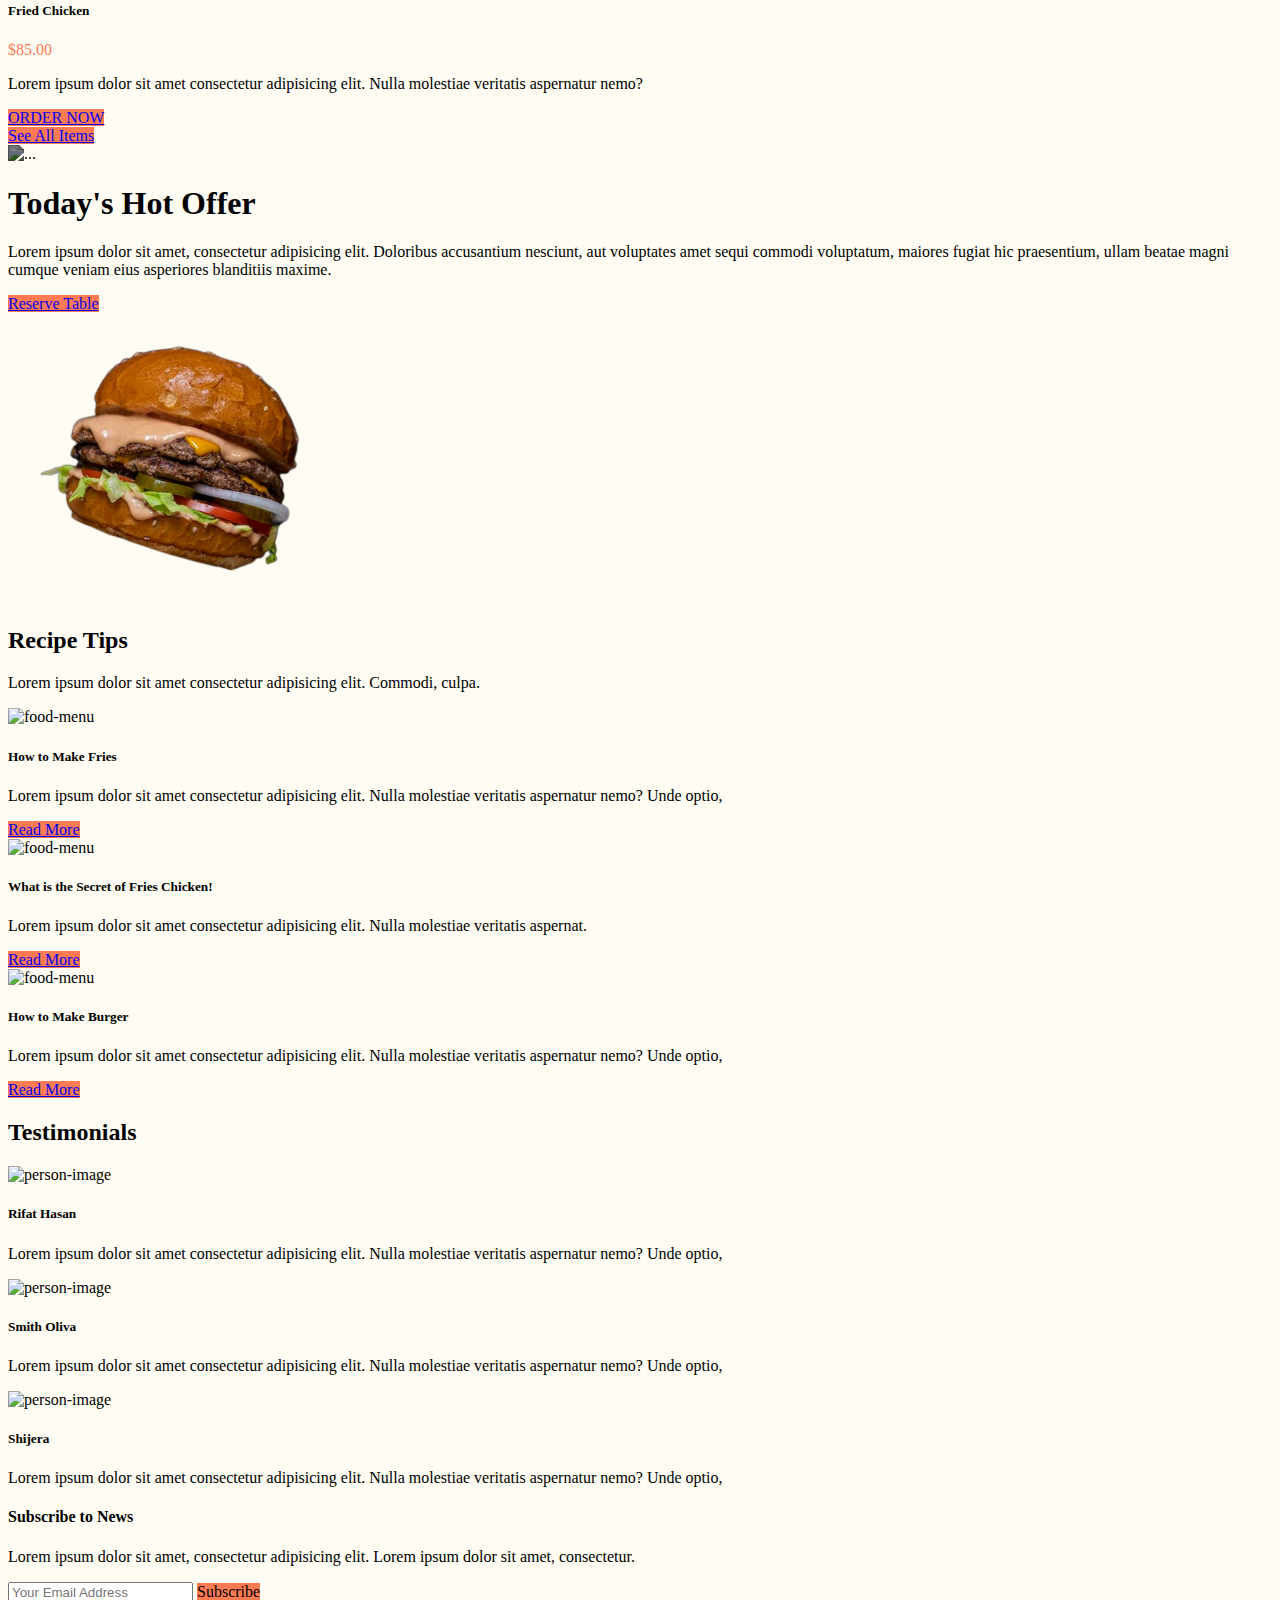
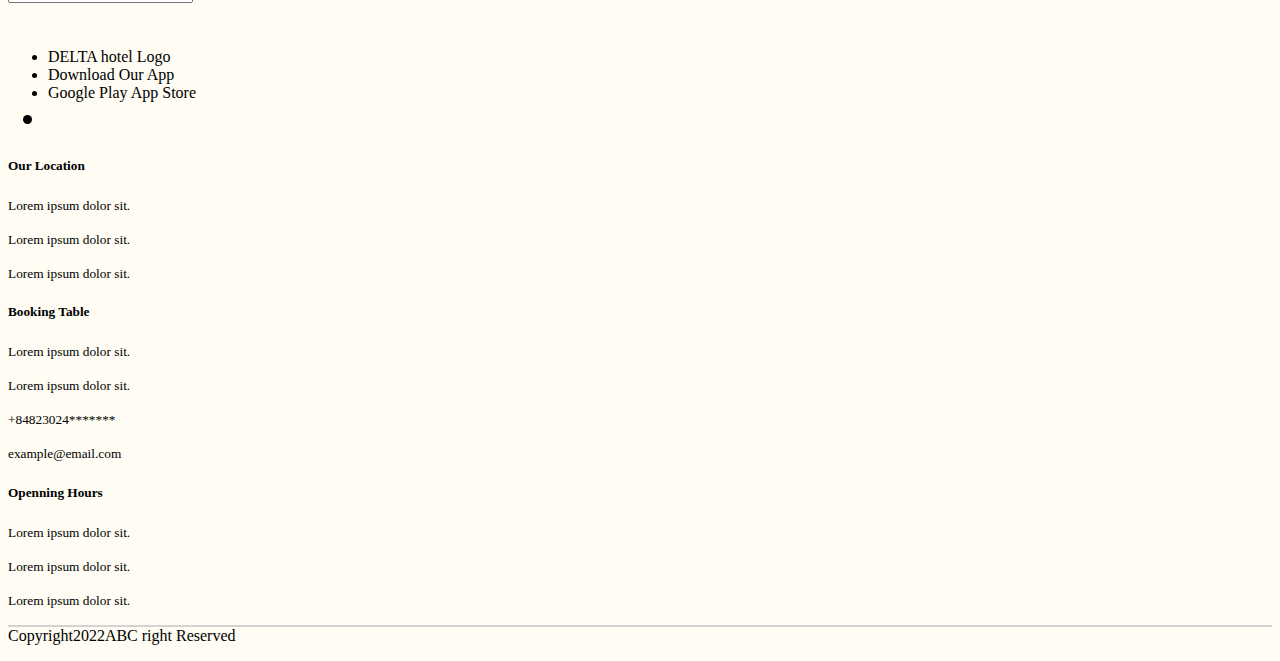
==== commit 927cabd6: "add responsive navbar" ====
--- a/index.html
+++ b/index.html
@@ -32,29 +32,37 @@
       }
     </style>
   </head>
+
+  <!-- Body -->
   <body style="background: #fefcf3">
-    <header class="d-flex flex-wrap justify-content-between py-3 container">
-      <a>
-        <span class="display-7 py-2 px-3">DELTA hotels</span>
-      </a>
-
-      <ul class="nav nav-pills">
-        <li class="nav-item">
-          <a href="#" class="nav-link text-danger" aria-current="page">Home</a>
-        </li>
-        <li class="nav-item">
-          <a href="#" class="nav-link text-dark">Food Menu</a>
-        </li>
-        <li class="nav-item">
-          <a href="#" class="nav-link text-dark">Reserve Table</a>
-        </li>
-        <li class="nav-item">
-          <a href="#" class="nav-link text-dark">Pakages</a>
-        </li>
-        <li class="nav-item">
-          <a href="#" class="nav-link text-dark">About us</a>
-        </li>
-      </ul>
+    <header>
+      <nav class="navbar navbar-expand-lg">
+        <div class="container">
+          <a class="navbar-brand" href="#">DELTA hotels</a>
+          <button class="navbar-toggler" type="button" data-bs-toggle="collapse" data-bs-target="#navbarTogglerDemo02" aria-controls="navbarTogglerDemo02" aria-expanded="false" aria-label="Toggle navigation">
+            <span class="navbar-toggler-icon"></span>
+          </button>
+          <div class="collapse navbar-collapse" id="navbarTogglerDemo02">
+            <ul class="navbar-nav ms-auto mb-2 mb-lg-0">
+              <li class="nav-item">
+                <a class="nav-link text-danger" aria-current="page" href="#">Home</a>
+              </li>
+              <li class="nav-item">
+                <a class="nav-link text-dark" aria-current="page" href="#">Food Menu</a>
+              </li>
+              <li class="nav-item">
+                <a class="nav-link text-dark" aria-current="page" href="#">About us</a>
+              </li>
+              <li class="nav-item">
+                <a class="nav-link text-dark" aria-current="page" href="#">Link</a>
+              </li>
+              <li class="nav-item">
+                <a class="nav-link text-dark" aria-current="page" href="#">About us</a>
+              </li>
+            </ul>
+          </div>
+        </div>
+      </nav>
     </header>
 
     <main>
@@ -228,9 +236,7 @@
                   </div>
                   <p class="card-text">
                     Lorem ipsum dolor sit amet consectetur adipisicing elit.
-                    Nulla molestiae veritatis aspernatur nemo? Unde optio,
-                    eveniet culpa reiciendis minima aut eaque quo dolores
-                    quisquam esse sint, voluptatem dolorum nihil excepturi.
+                    Nulla molestiae veritatis aspernatur nemo?
                   </p>
                   <div class="d-grid gap-1">
                     <a
@@ -257,9 +263,7 @@
                   </div>
                   <p class="card-text">
                     Lorem ipsum dolor sit amet consectetur adipisicing elit.
-                    Nulla molestiae veritatis aspernatur nemo? Unde optio,
-                    eveniet culpa reiciendis minima aut eaque quo dolores
-                    quisquam esse sint, voluptatem dolorum nihil excepturi.
+                    Nulla molestiae veritatis aspernatur nemo?
                   </p>
                   <div class="d-grid gap-1">
                     <a
@@ -286,9 +290,7 @@
                   </div>
                   <p class="card-text">
                     Lorem ipsum dolor sit amet consectetur adipisicing elit.
-                    Nulla molestiae veritatis aspernatur nemo? Unde optio,
-                    eveniet culpa reiciendis minima aut eaque quo dolores
-                    quisquam esse sint, voluptatem dolorum nihil excepturi.
+                    Nulla molestiae veritatis aspernatur nemo?
                   </p>
                   <div class="d-grid gap-1">
                     <a
@@ -318,9 +320,7 @@
                   </div>
                   <p class="card-text">
                     Lorem ipsum dolor sit amet consectetur adipisicing elit.
-                    Nulla molestiae veritatis aspernatur nemo? Unde optio,
-                    eveniet culpa reiciendis minima aut eaque quo dolores
-                    quisquam esse sint, voluptatem dolorum nihil excepturi.
+                    Nulla molestiae veritatis aspernatur nemo?
                   </p>
                   <div class="d-grid gap-1">
                     <a
@@ -347,9 +347,7 @@
                   </div>
                   <p class="card-text">
                     Lorem ipsum dolor sit amet consectetur adipisicing elit.
-                    Nulla molestiae veritatis aspernatur nemo? Unde optio,
-                    eveniet culpa reiciendis minima aut eaque quo dolores
-                    quisquam esse sint, voluptatem dolorum nihil excepturi.
+                    Nulla molestiae veritatis aspernatur nemo?
                   </p>
                   <div class="d-grid gap-1">
                     <a
@@ -376,9 +374,7 @@
                   </div>
                   <p class="card-text">
                     Lorem ipsum dolor sit amet consectetur adipisicing elit.
-                    Nulla molestiae veritatis aspernatur nemo? Unde optio,
-                    eveniet culpa reiciendis minima aut eaque quo dolores
-                    quisquam esse sint, voluptatem dolorum nihil excepturi.
+                    Nulla molestiae veritatis aspernatur nemo?
                   </p>
                   <div class="d-grid gap-1">
                     <a
@@ -495,7 +491,7 @@
                   </div>
                   <p class="card-text">
                     Lorem ipsum dolor sit amet consectetur adipisicing elit.
-                    Nulla molestiae veritatis aspernatur nemo? Unde optio.
+                    Nulla molestiae veritatis aspernat.
                   </p>
                   <div class="">
                     <a
@@ -687,8 +683,8 @@
 
     <footer class="text-muted pt-5 bg-white">
       <div class="container">
-        <div class="row">
-          <div class="col-md-5 offset-1">
+        <div class="row text-center">
+          <div class="col-md-6">
             <ul class="list-inline">
               <li class="py-1">DELTA hotel Logo</li>
               <li class="py-1">Download Our App</li>
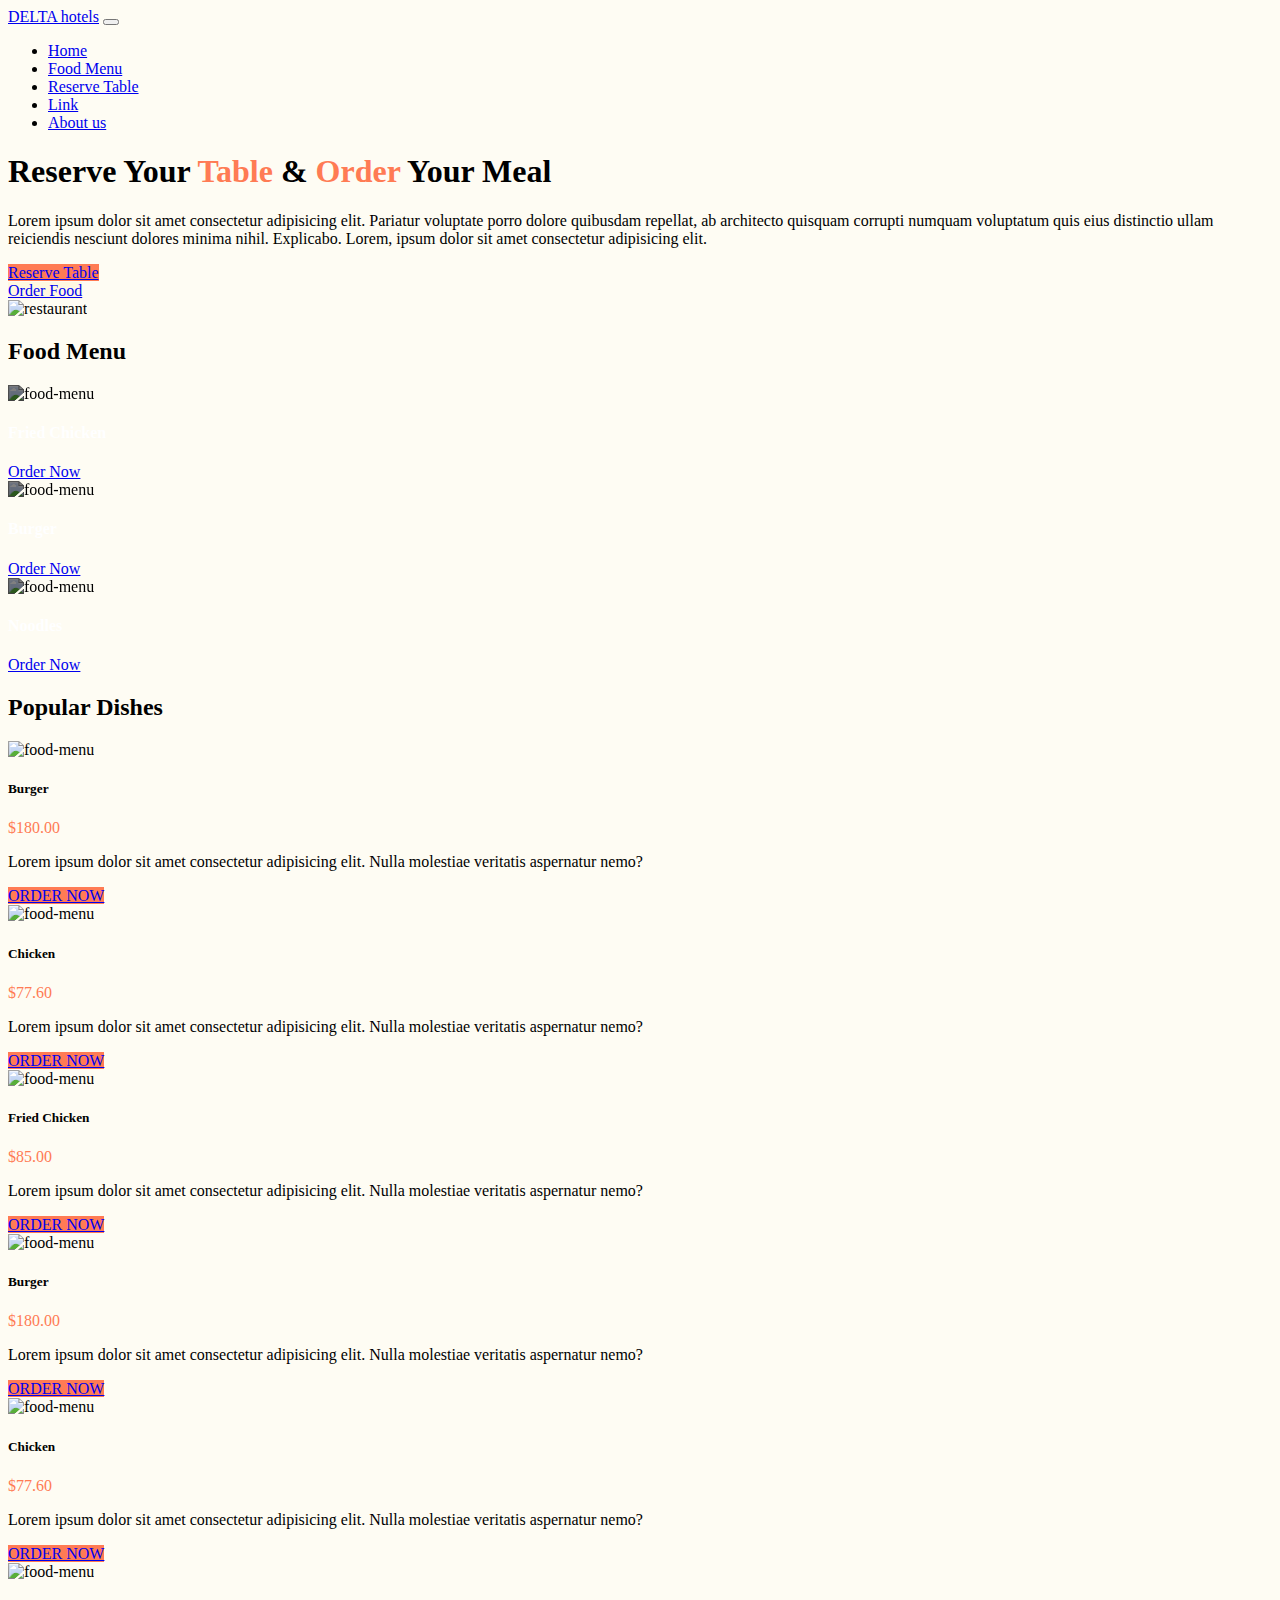
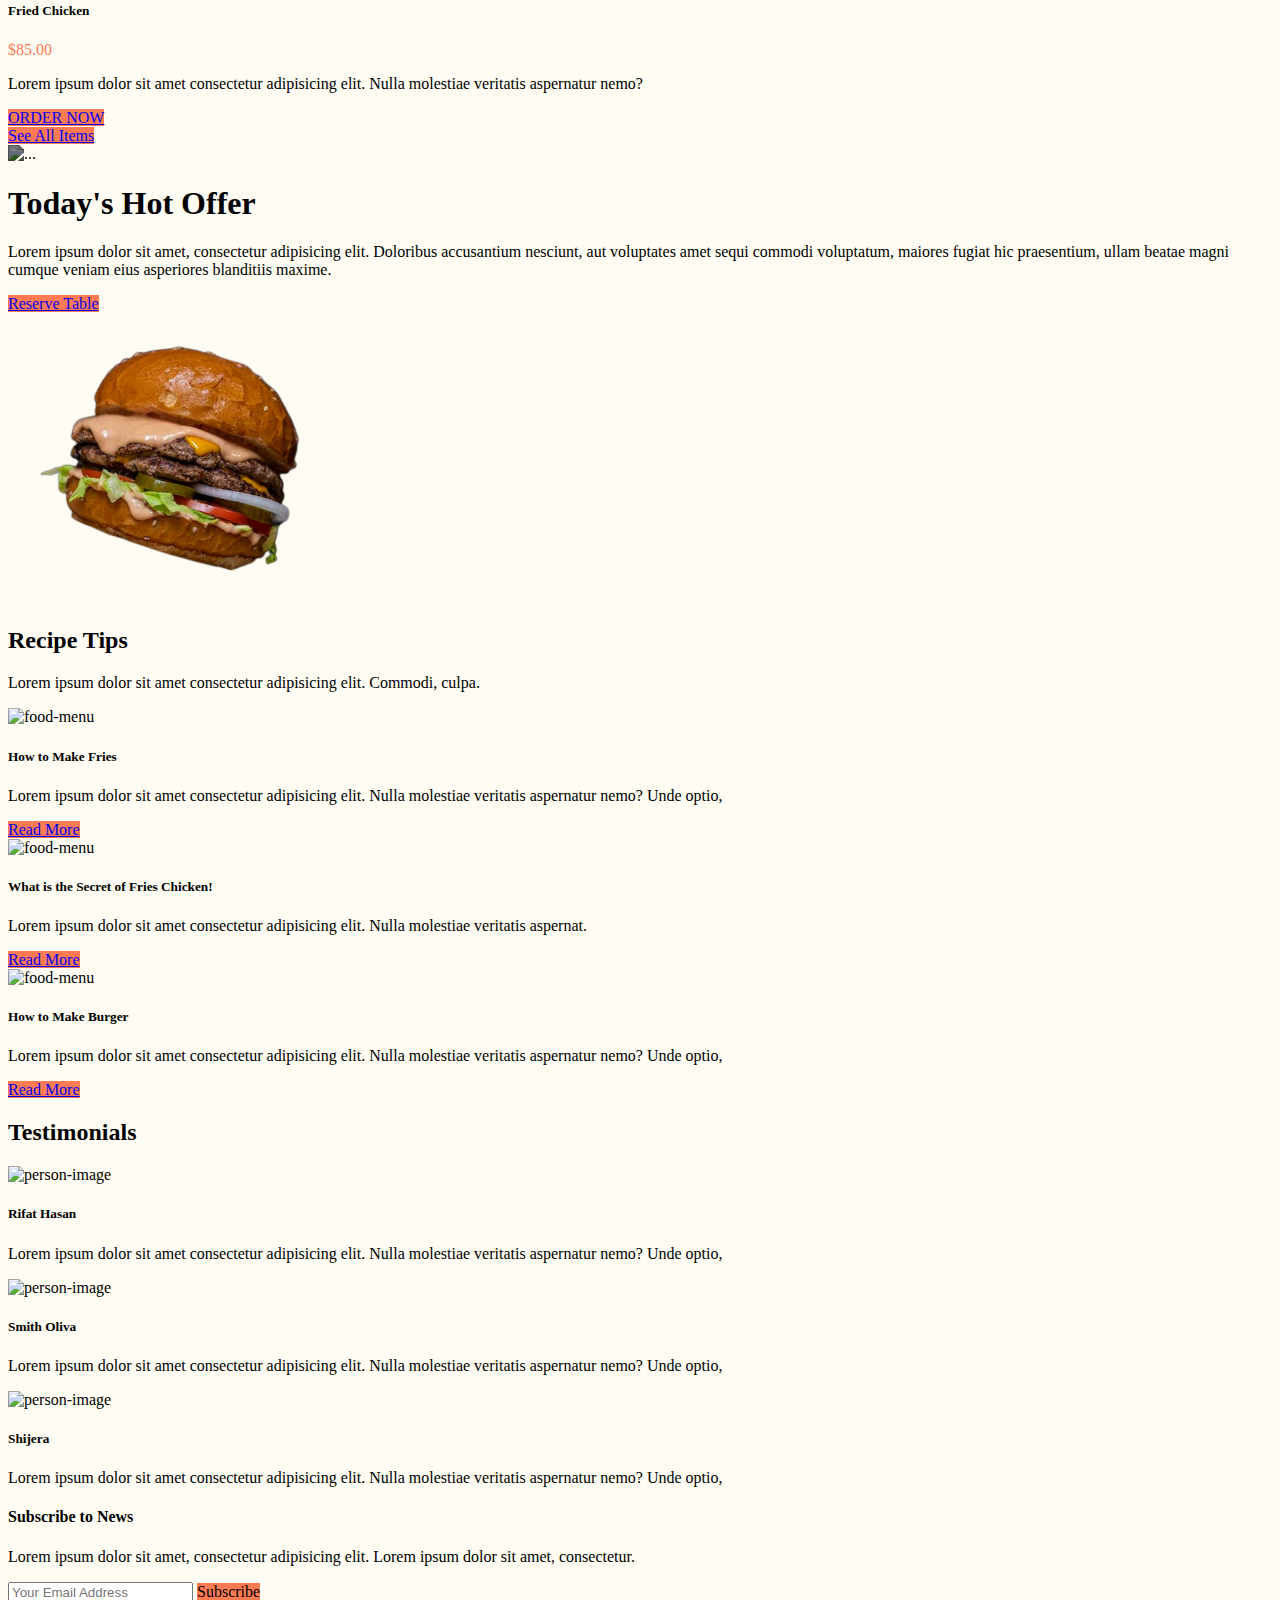
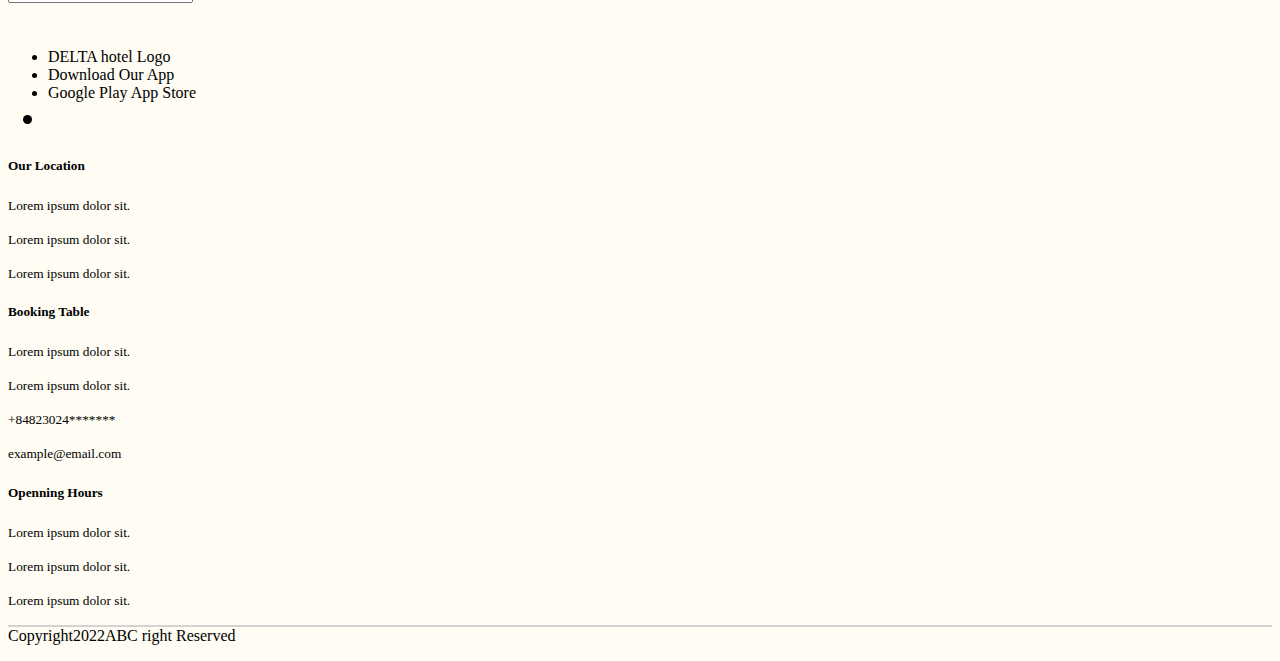
==== commit d1c5132b: "ad main image to food menus" ====
--- a/index.html
+++ b/index.html
@@ -19,45 +19,45 @@
       referrerpolicy="no-referrer"
     />
     <title>Project01</title>
-    <style>
-      :root {
-        --highlight-color: #ff7b54;
-        --star-color: #ffe15d;
-        --darker-filter: brightness(0.5);
-      }
-
-      .main-photo {
-        width: 420px;
-        height: 420px;
-      }
-    </style>
   </head>
 
-  <!-- Body -->
   <body style="background: #fefcf3">
+    <!-- Navbar -->
     <header>
       <nav class="navbar navbar-expand-lg">
         <div class="container">
           <a class="navbar-brand" href="#">DELTA hotels</a>
-          <button class="navbar-toggler" type="button" data-bs-toggle="collapse" data-bs-target="#navbarTogglerDemo02" aria-controls="navbarTogglerDemo02" aria-expanded="false" aria-label="Toggle navigation">
+          <button
+            class="navbar-toggler"
+            type="button"
+            data-bs-toggle="collapse"
+            data-bs-target="#navbarTogglerDemo02"
+            aria-controls="navbarTogglerDemo02"
+            aria-expanded="false"
+            aria-label="Toggle navigation"
+          >
             <span class="navbar-toggler-icon"></span>
           </button>
           <div class="collapse navbar-collapse" id="navbarTogglerDemo02">
             <ul class="navbar-nav ms-auto mb-2 mb-lg-0">
               <li class="nav-item">
-                <a class="nav-link text-danger" aria-current="page" href="#">Home</a>
+                <a class="nav-link" aria-current="page" href="#">Home</a>
               </li>
               <li class="nav-item">
-                <a class="nav-link text-dark" aria-current="page" href="#">Food Menu</a>
+                <a class="nav-link" aria-current="page" href="foodMenu.html"
+                  >Food Menu</a
+                >
               </li>
               <li class="nav-item">
-                <a class="nav-link text-dark" aria-current="page" href="#">About us</a>
+                <a class="nav-link" aria-current="page" href="#"
+                  >Reserve Table</a
+                >
               </li>
               <li class="nav-item">
-                <a class="nav-link text-dark" aria-current="page" href="#">Link</a>
+                <a class="nav-link" aria-current="page" href="#">Link</a>
               </li>
               <li class="nav-item">
-                <a class="nav-link text-dark" aria-current="page" href="#">About us</a>
+                <a class="nav-link" aria-current="page" href="#">About us</a>
               </li>
             </ul>
           </div>
@@ -680,8 +680,7 @@
     </main>
 
     <!-- Footer -->
-
-    <footer class="text-muted pt-5 bg-white">
+    <footer class="pt-5 bg-white">
       <div class="container">
         <div class="row text-center">
           <div class="col-md-6">
@@ -720,9 +719,11 @@
             <p><small>Lorem ipsum dolor sit.</small></p>
           </div>
         </div>
-        <p class="py-3 text-center" style="border-top: 2px solid lightgray;">Copyright2022ABC right Reserved</p>
+        <p class="py-3 text-center" style="border-top: 2px solid lightgray">
+          Copyright2022ABC right Reserved
+        </p>
       </div>
-    <footer>
+    </footer>
 
     <!-- bootstrap(JS) -->
     <script
--- a/styles.css
+++ b/styles.css
@@ -0,0 +1,14 @@
+:root {
+  --highlight-color: #ff7b54;
+  --star-color: #ffe15d;
+  --darker-filter: brightness(0.5);
+}
+
+.main-photo {
+  width: 420px;
+  height: 420px;
+}
+
+.nav-link:hover {
+  color: var(--highlight-color);
+}
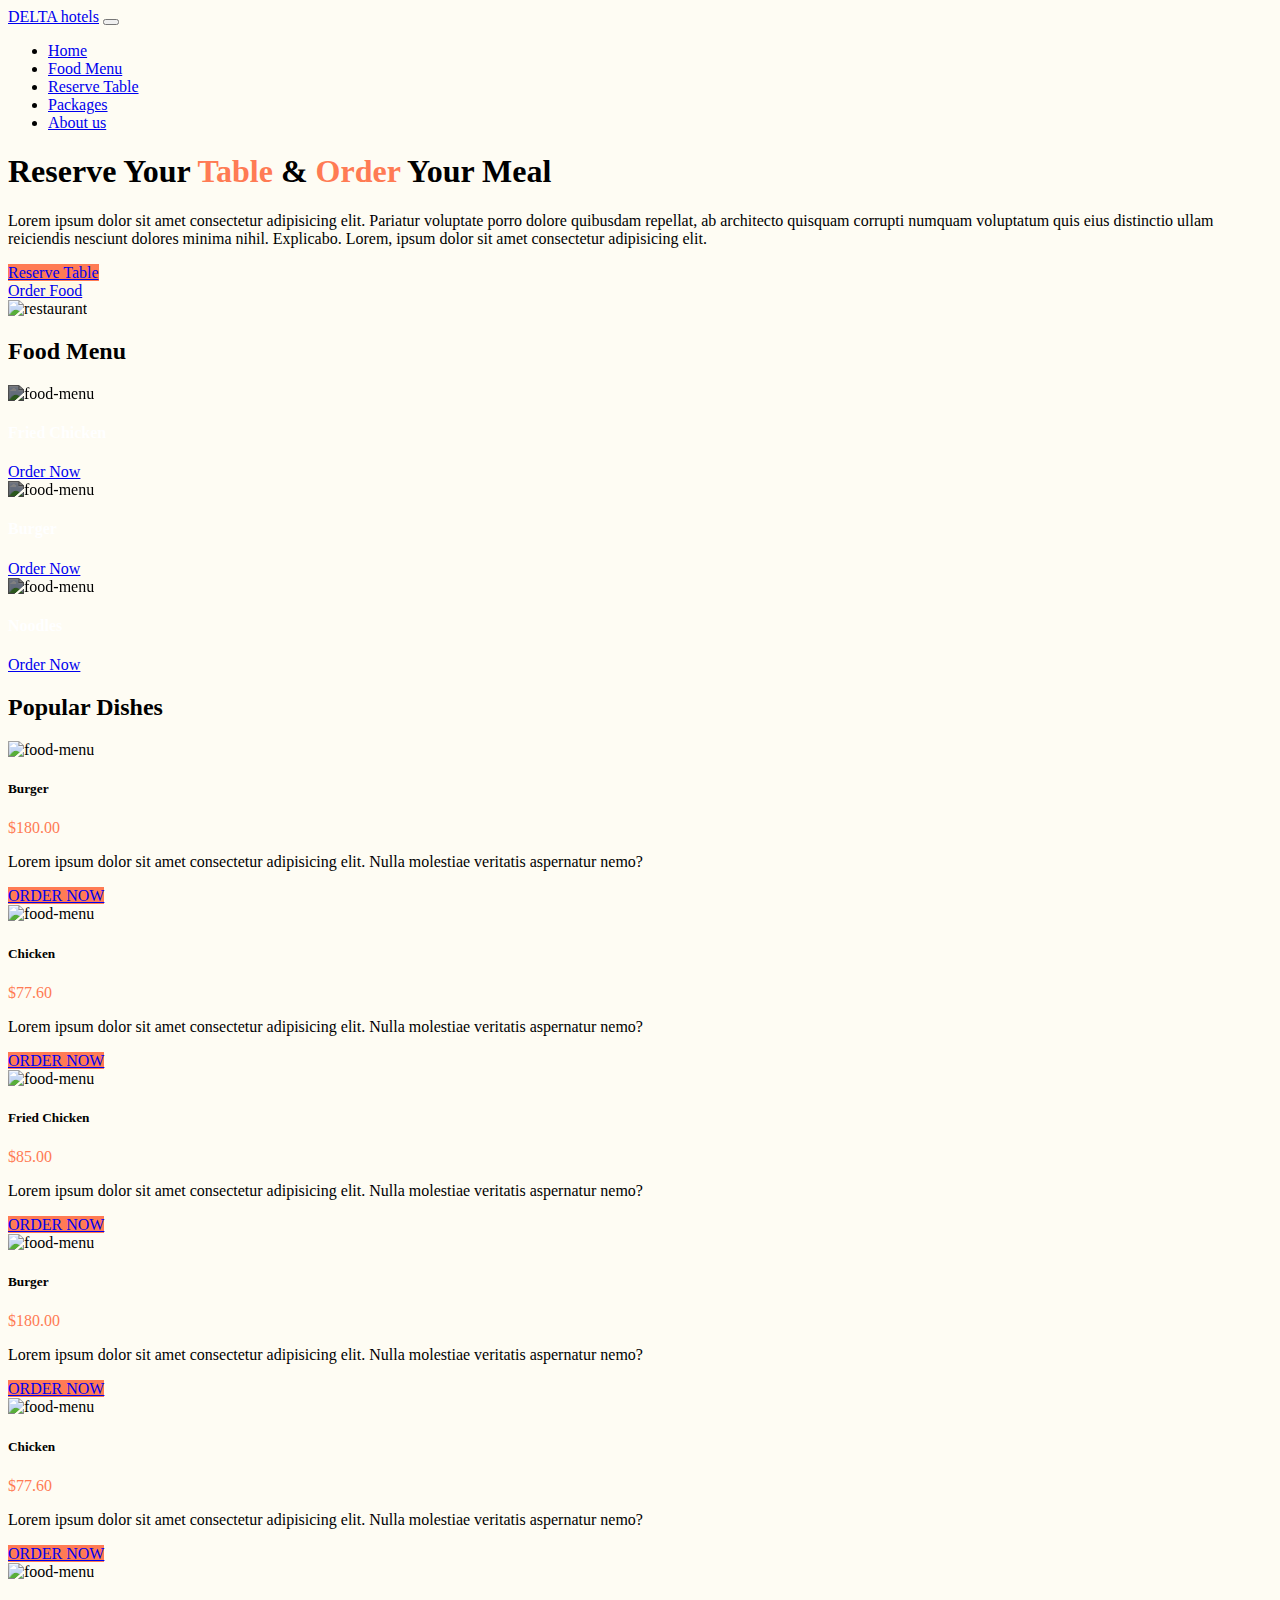
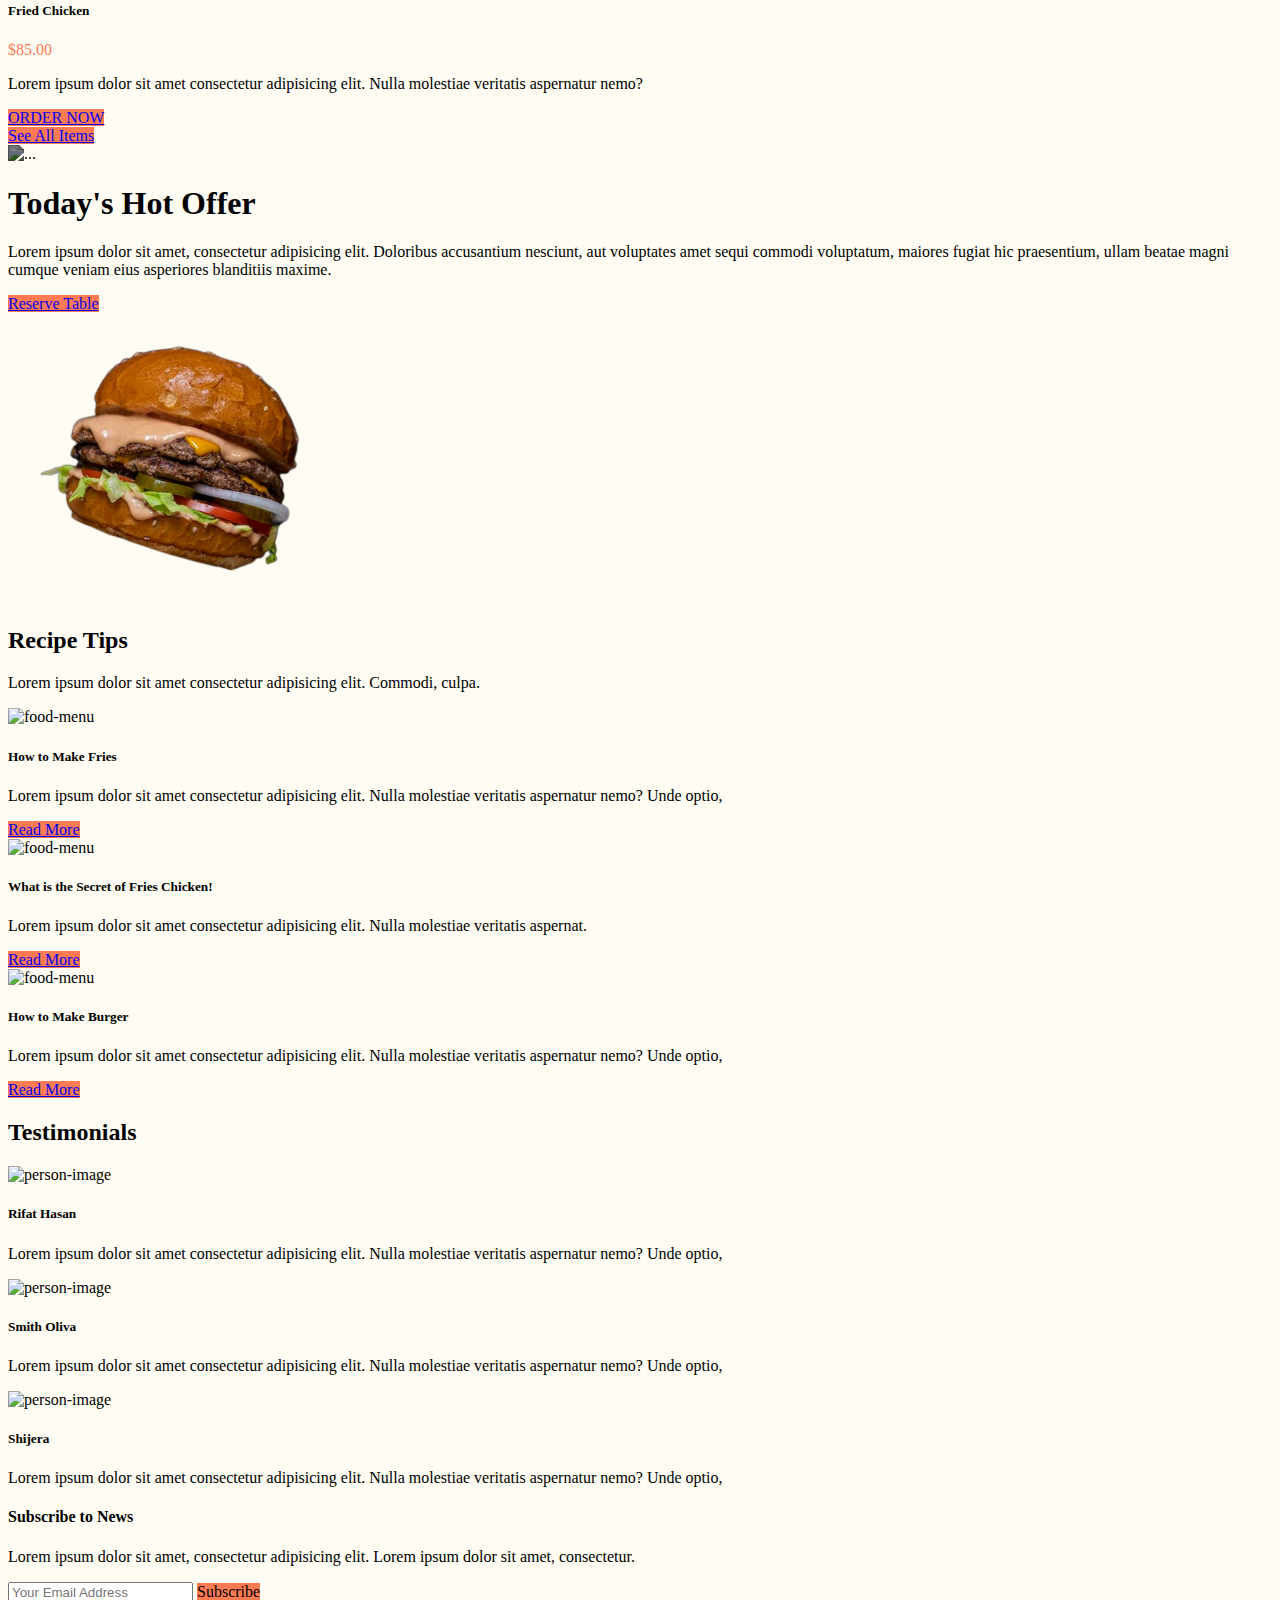
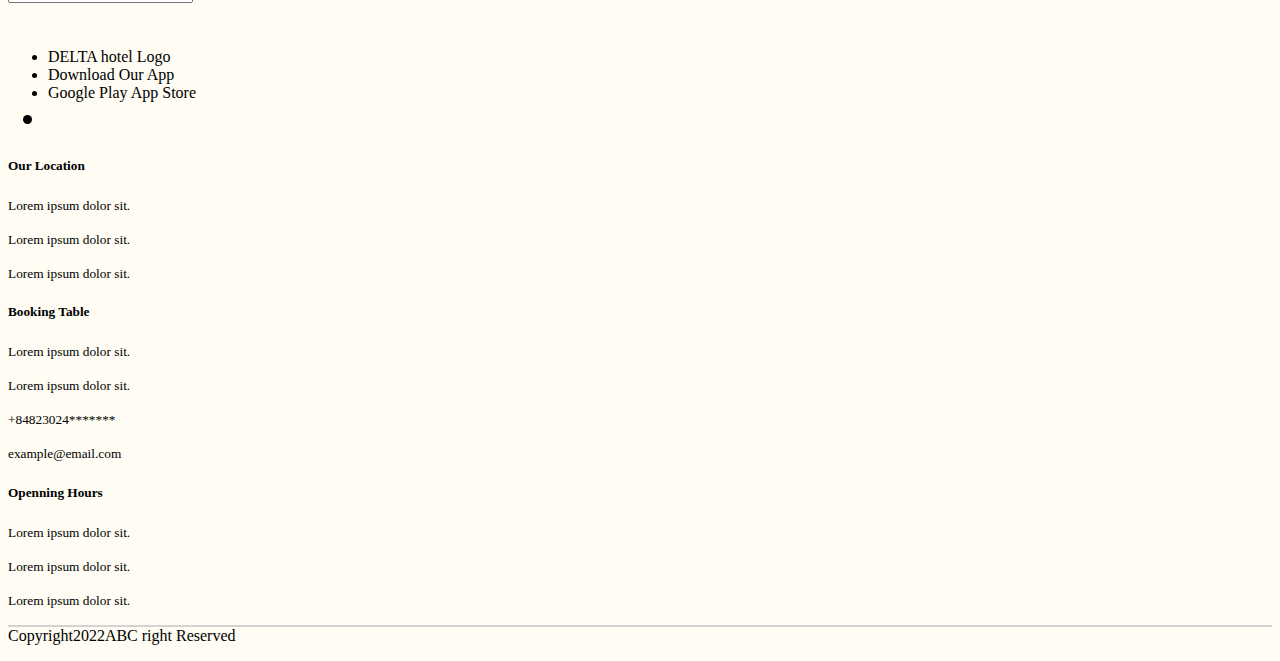
==== commit b3dbf58a: "add all links direction" ====
--- a/index.html
+++ b/index.html
@@ -26,7 +26,7 @@
     <header>
       <nav class="navbar navbar-expand-lg">
         <div class="container">
-          <a class="navbar-brand" href="#">DELTA hotels</a>
+          <a class="navbar-brand" href="index.html">DELTA hotels</a>
           <button
             class="navbar-toggler"
             type="button"
@@ -41,7 +41,9 @@
           <div class="collapse navbar-collapse" id="navbarTogglerDemo02">
             <ul class="navbar-nav ms-auto mb-2 mb-lg-0">
               <li class="nav-item">
-                <a class="nav-link" aria-current="page" href="#">Home</a>
+                <a class="nav-link" aria-current="page" href="index.html"
+                  >Home</a
+                >
               </li>
               <li class="nav-item">
                 <a class="nav-link" aria-current="page" href="foodMenu.html"
@@ -49,15 +51,19 @@
                 >
               </li>
               <li class="nav-item">
-                <a class="nav-link" aria-current="page" href="#"
+                <a class="nav-link" aria-current="page" href="reserve.html"
                   >Reserve Table</a
                 >
               </li>
               <li class="nav-item">
-                <a class="nav-link" aria-current="page" href="#">Link</a>
+                <a class="nav-link" aria-current="page" href="packages.html"
+                  >Packages</a
+                >
               </li>
               <li class="nav-item">
-                <a class="nav-link" aria-current="page" href="#">About us</a>
+                <a class="nav-link" aria-current="page" href="about.html"
+                  >About us</a
+                >
               </li>
             </ul>
           </div>
